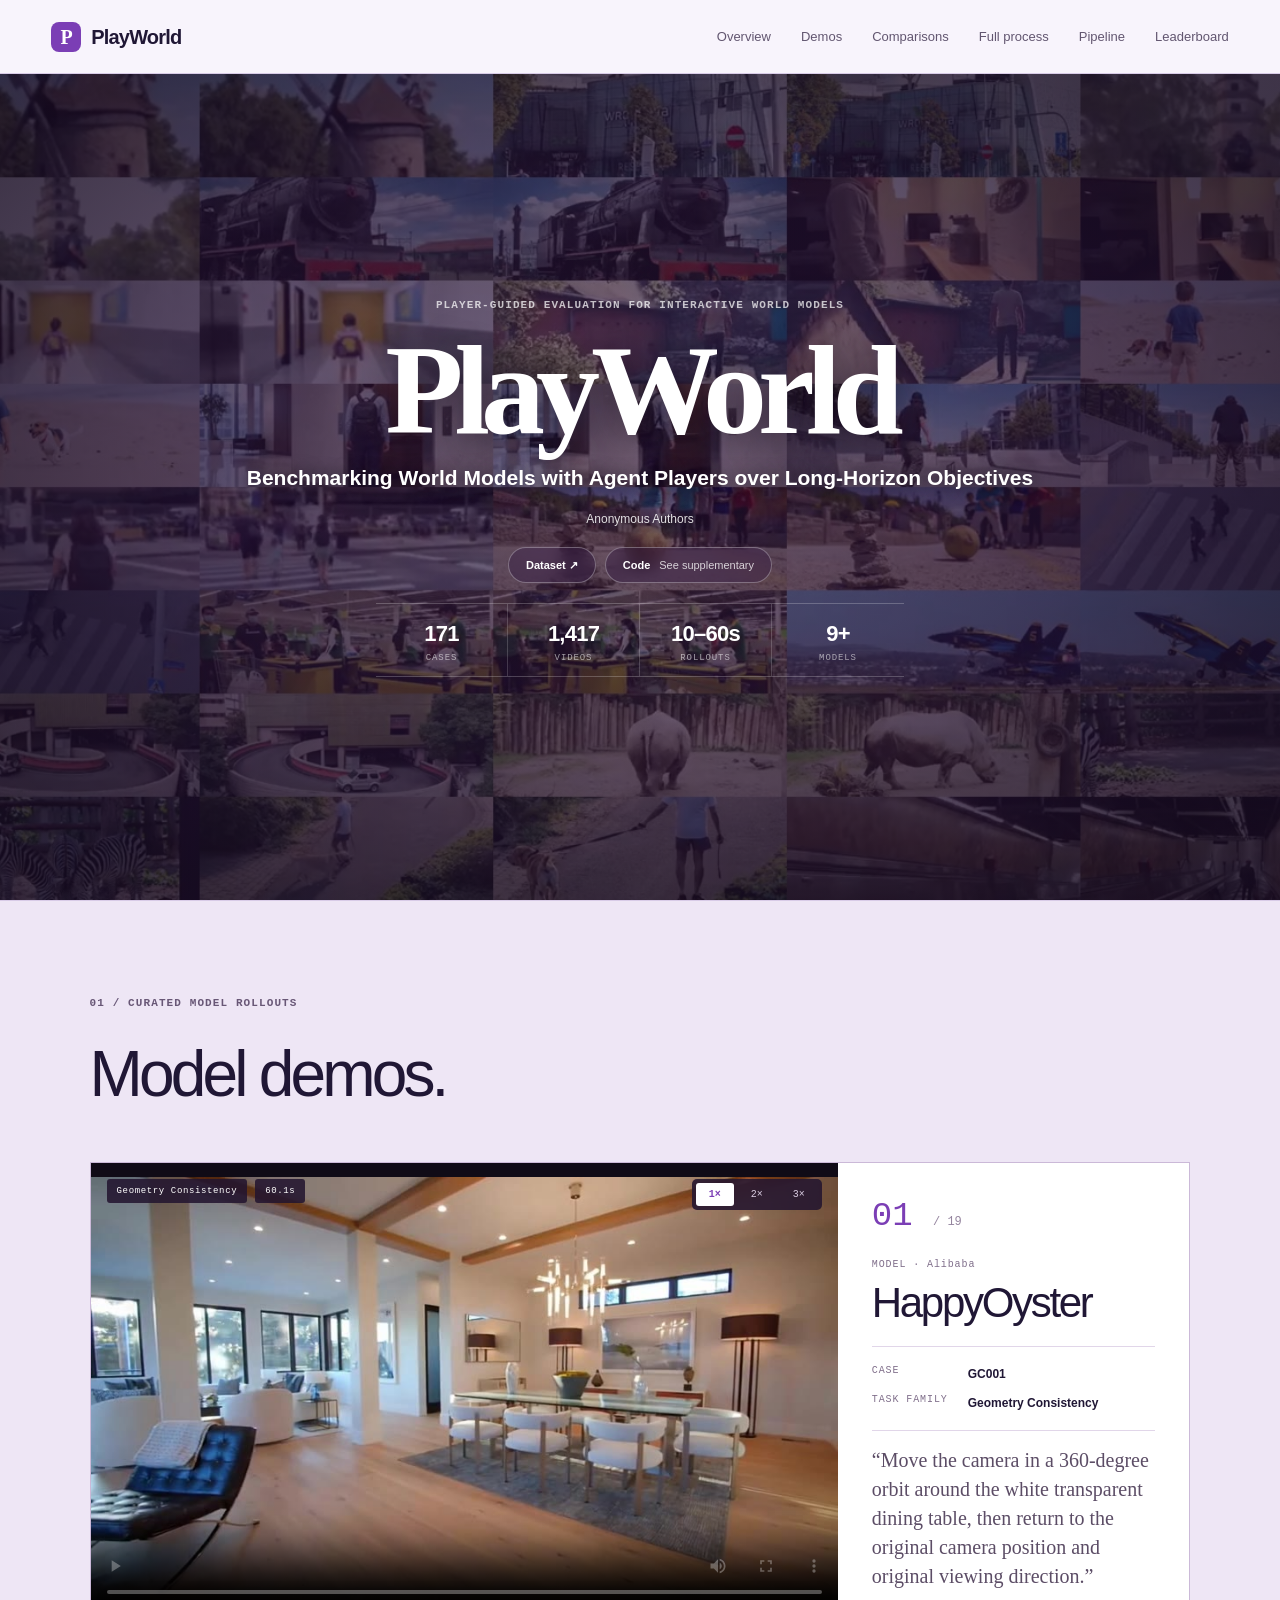
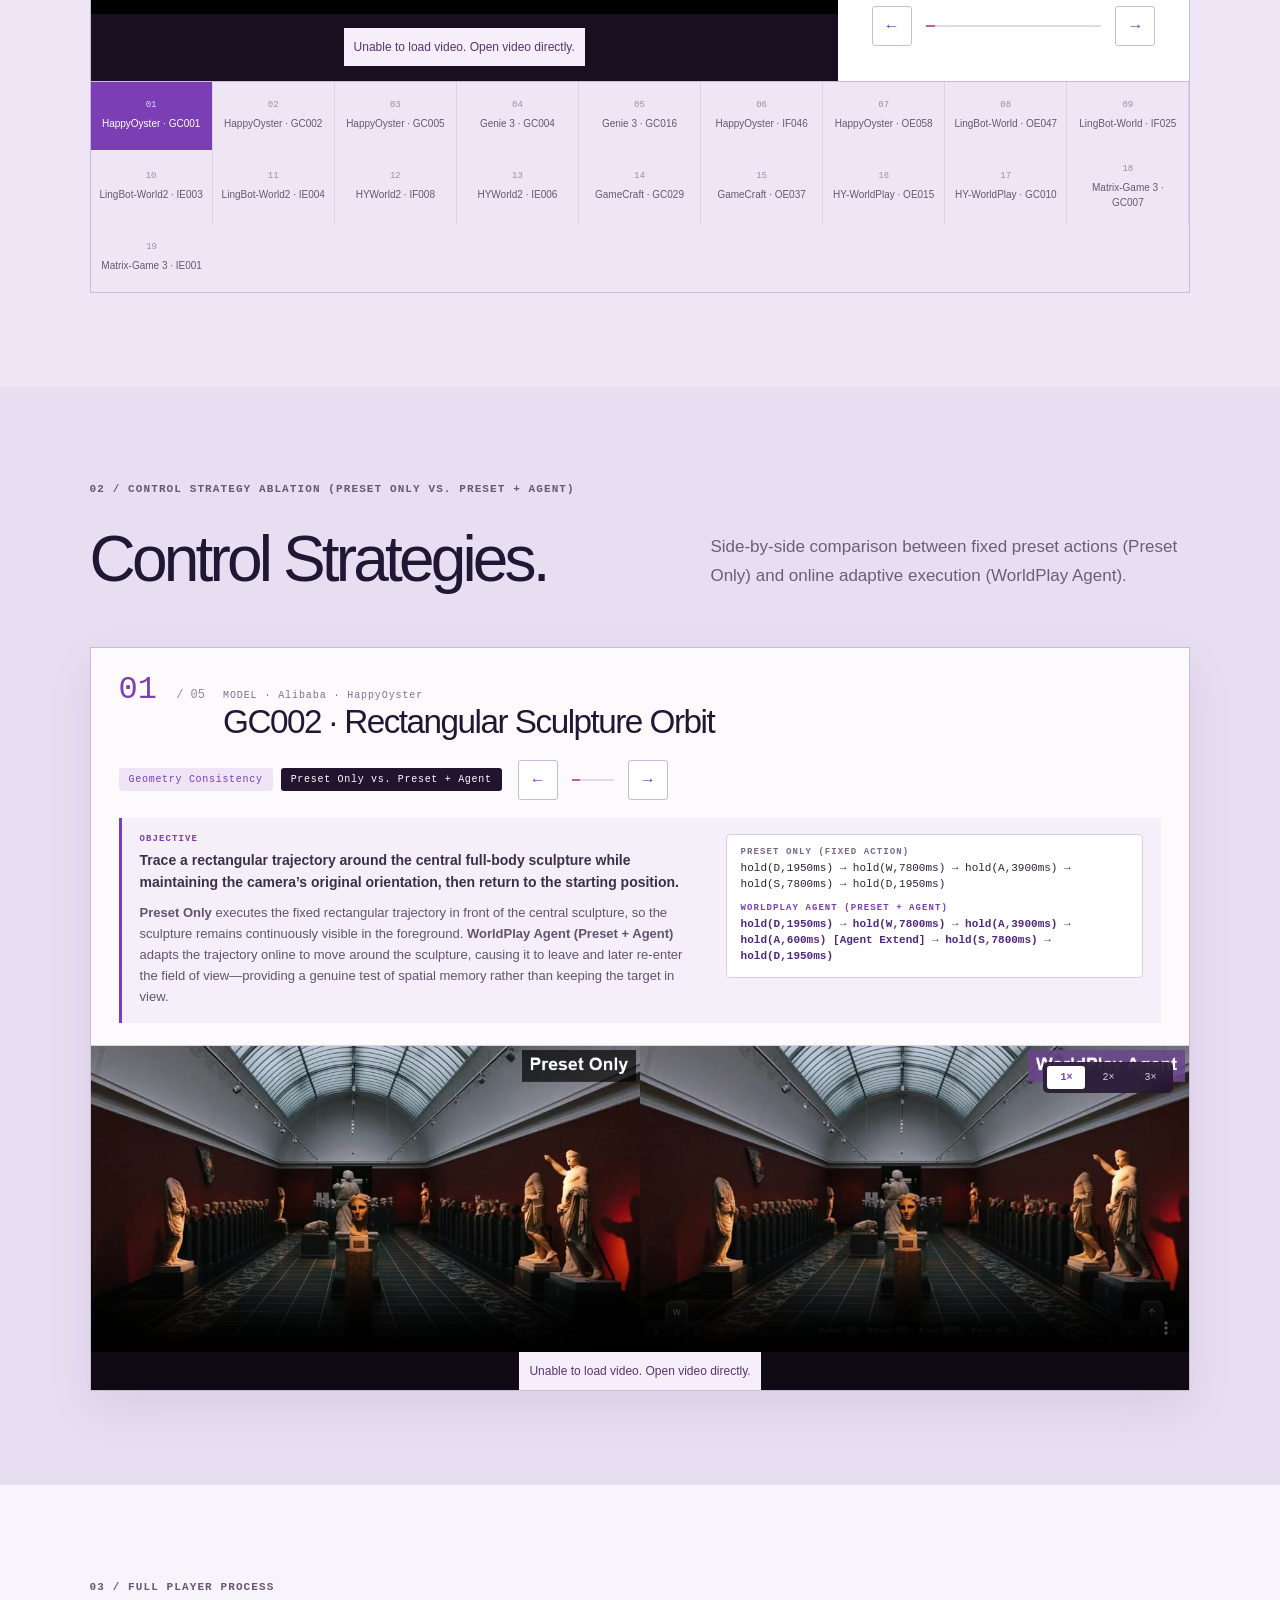
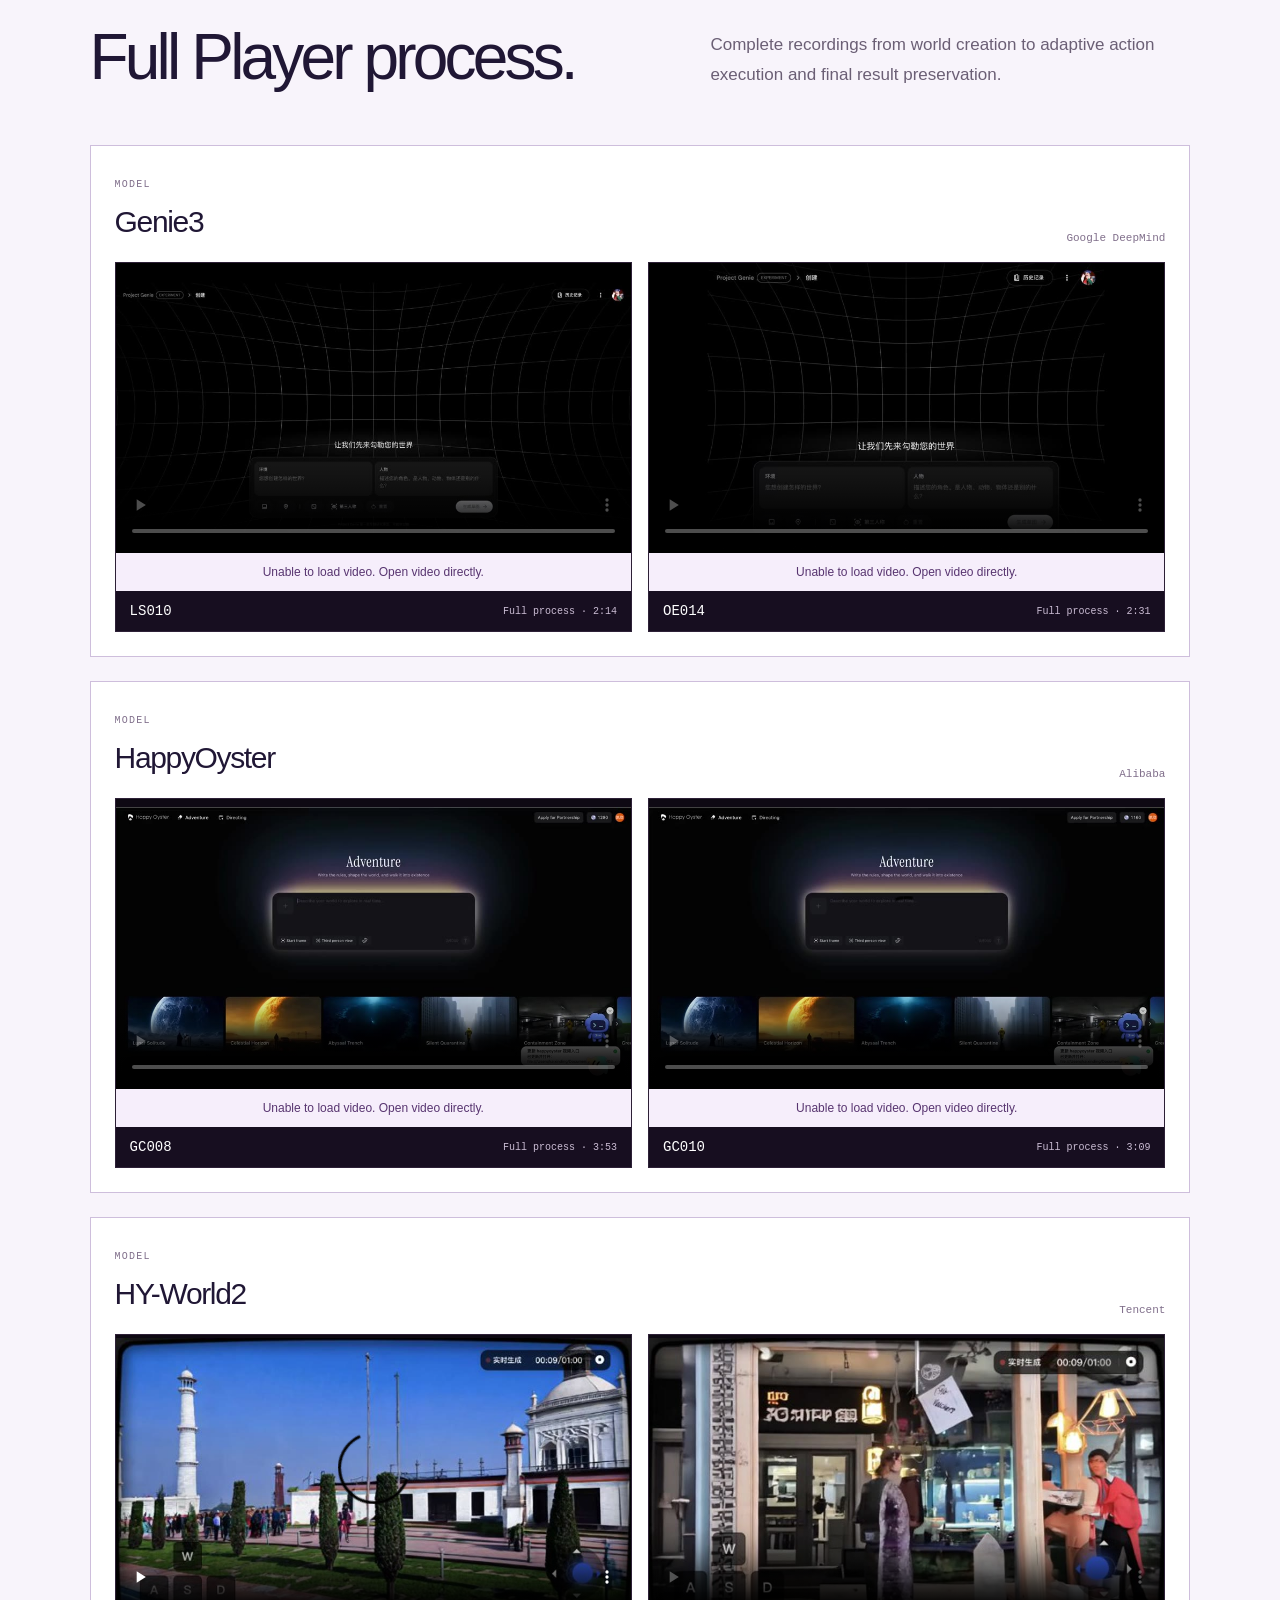
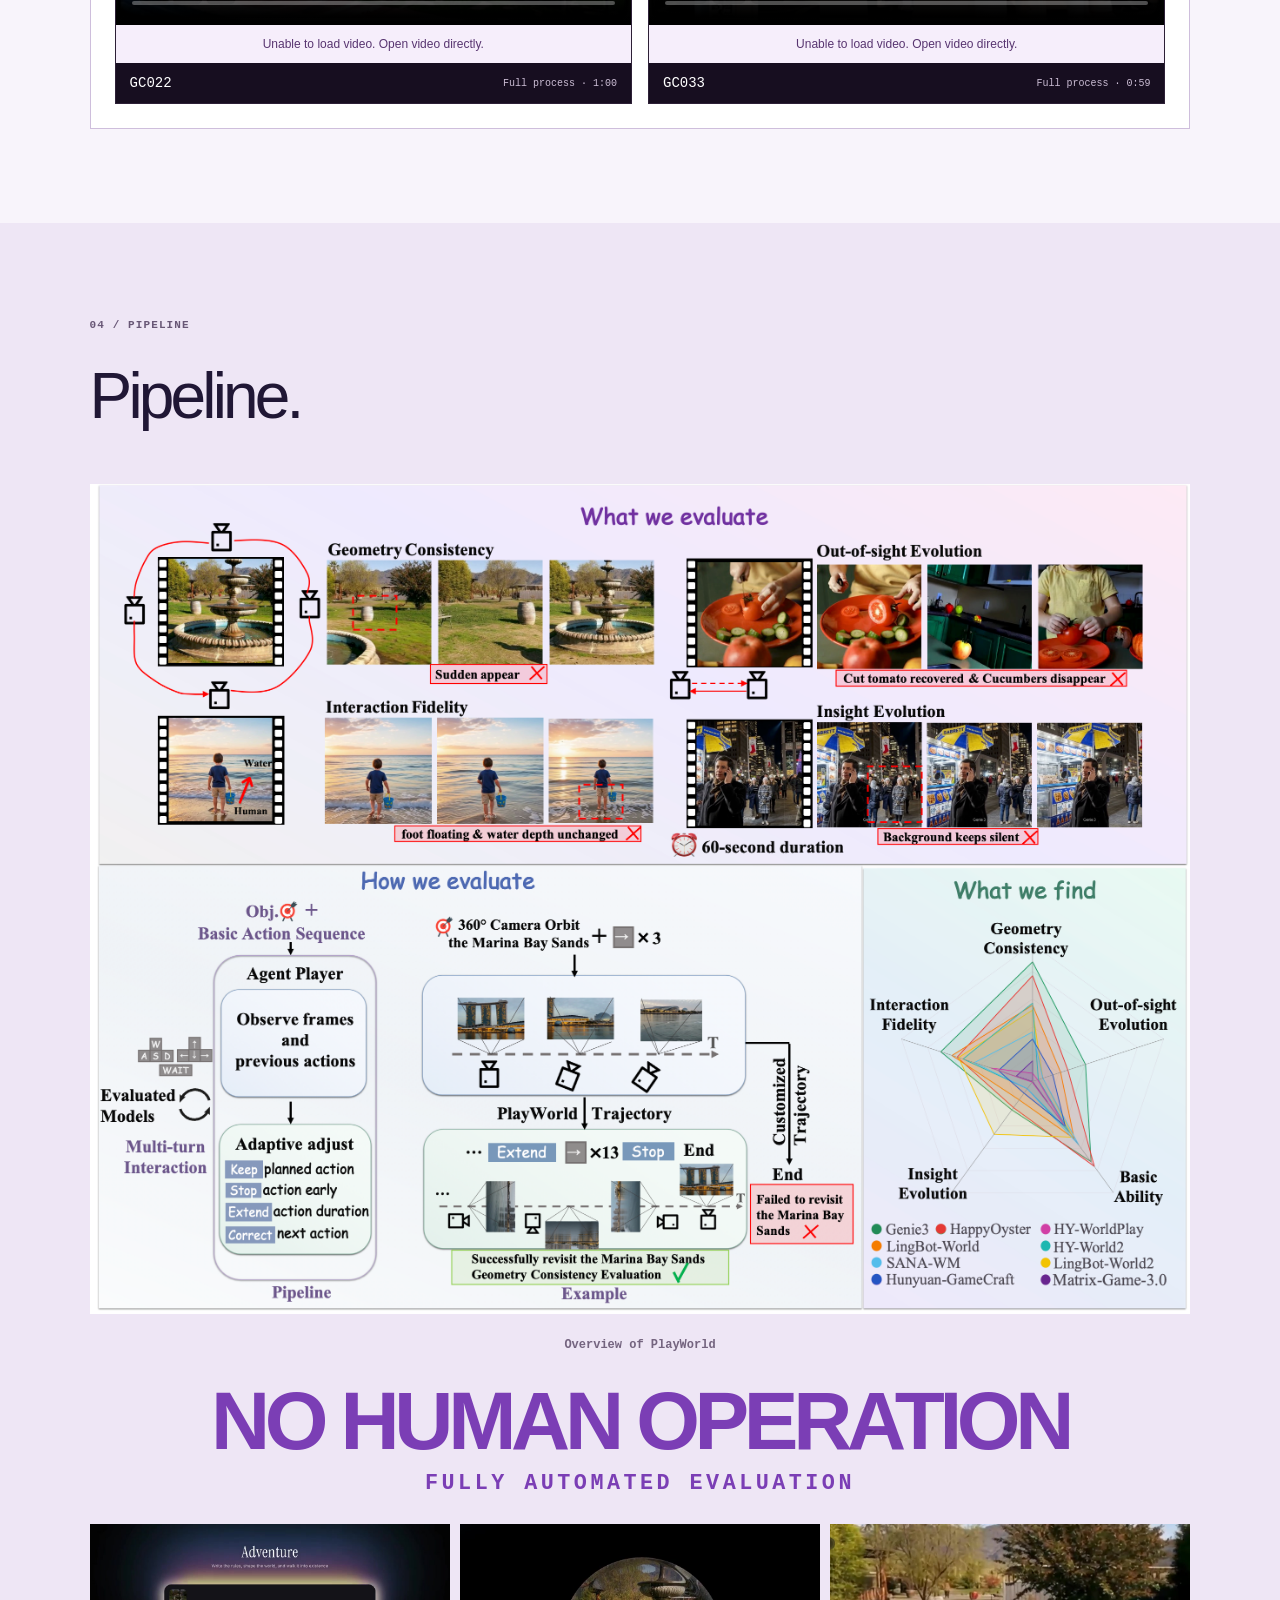
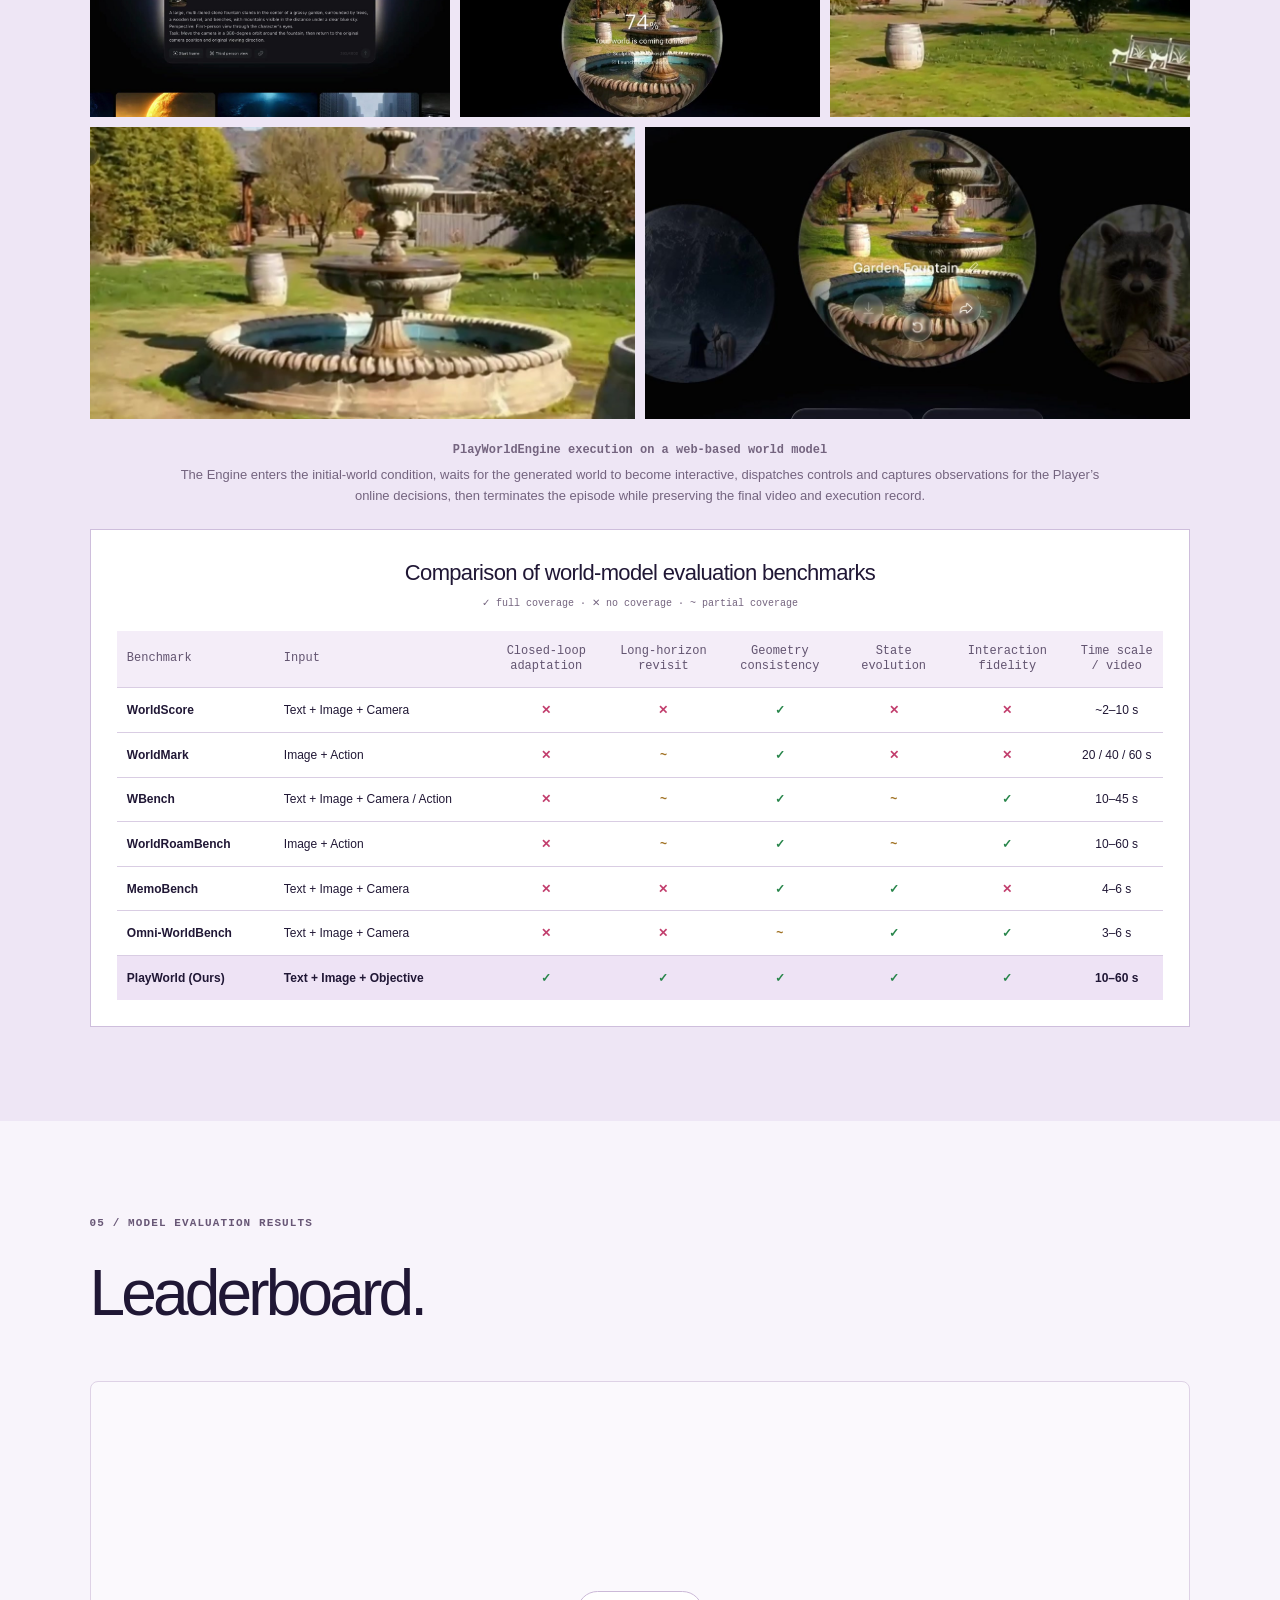
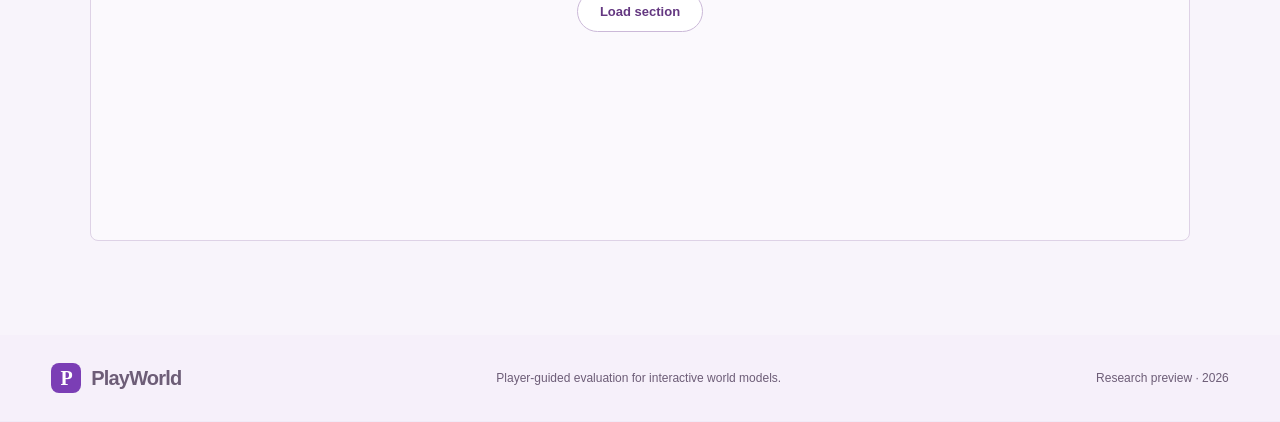
==== PlayWorld/index.html @ 2d527b3d "Publish anonymous PlayWorld supplementary website" ====
<!doctype html><html lang="en"><head><meta charset="utf-8"><meta name="viewport" content="width=device-width,initial-scale=1"><title>PlayWorld — Player-Guided Evaluation for Interactive World Models</title><meta name="description" content="PlayWorld evaluates Geometry Consistency, Interaction Fidelity, Insight Evolution, and Out-of-sight Evolution across long-horizon interactive world-model rollouts."><link rel="icon" href="/project/PlayWorld/favicon.svg"><style>@layer theme{@theme default{--font-sans: ui-sans-serif, system-ui, sans-serif, "Apple Color Emoji", "Segoe UI Emoji", "Segoe UI Symbol", "Noto Color Emoji"; --font-serif: ui-serif, Georgia, Cambria, "Times New Roman", Times, serif; --font-mono: ui-monospace, SFMono-Regular, Menlo, Monaco, Consolas, "Liberation Mono", "Courier New", monospace; --color-red-50: oklch(97.1% .013 17.38); --color-red-100: oklch(93.6% .032 17.717); --color-red-200: oklch(88.5% .062 18.334); --color-red-300: oklch(80.8% .114 19.571); --color-red-400: oklch(70.4% .191 22.216); --color-red-500: oklch(63.7% .237 25.331); --color-red-600: oklch(57.7% .245 27.325); --color-red-700: oklch(50.5% .213 27.518); --color-red-800: oklch(44.4% .177 26.899); --color-red-900: oklch(39.6% .141 25.723); --color-red-950: oklch(25.8% .092 26.042); --color-orange-50: oklch(98% .016 73.684); --color-orange-100: oklch(95.4% .038 75.164); --color-orange-200: oklch(90.1% .076 70.697); --color-orange-300: oklch(83.7% .128 66.29); --color-orange-400: oklch(75% .183 55.934); --color-orange-500: oklch(70.5% .213 47.604); --color-orange-600: oklch(64.6% .222 41.116); --color-orange-700: oklch(55.3% .195 38.402); --color-orange-800: oklch(47% .157 37.304); --color-orange-900: oklch(40.8% .123 38.172); --color-orange-950: oklch(26.6% .079 36.259); --color-amber-50: oklch(98.7% .022 95.277); --color-amber-100: oklch(96.2% .059 95.617); --color-amber-200: oklch(92.4% .12 95.746); --color-amber-300: oklch(87.9% .169 91.605); --color-amber-400: oklch(82.8% .189 84.429); --color-amber-500: oklch(76.9% .188 70.08); --color-amber-600: oklch(66.6% .179 58.318); --color-amber-700: oklch(55.5% .163 48.998); --color-amber-800: oklch(47.3% .137 46.201); --color-amber-900: oklch(41.4% .112 45.904); --color-amber-950: oklch(27.9% .077 45.635); --color-yellow-50: oklch(98.7% .026 102.212); --color-yellow-100: oklch(97.3% .071 103.193); --color-yellow-200: oklch(94.5% .129 101.54); --color-yellow-300: oklch(90.5% .182 98.111); --color-yellow-400: oklch(85.2% .199 91.936); --color-yellow-500: oklch(79.5% .184 86.047); --color-yellow-600: oklch(68.1% .162 75.834); --color-yellow-700: oklch(55.4% .135 66.442); --color-yellow-800: oklch(47.6% .114 61.907); --color-yellow-900: oklch(42.1% .095 57.708); --color-yellow-950: oklch(28.6% .066 53.813); --color-lime-50: oklch(98.6% .031 120.757); --color-lime-100: oklch(96.7% .067 122.328); --color-lime-200: oklch(93.8% .127 124.321); --color-lime-300: oklch(89.7% .196 126.665); --color-lime-400: oklch(84.1% .238 128.85); --color-lime-500: oklch(76.8% .233 130.85); --color-lime-600: oklch(64.8% .2 131.684); --color-lime-700: oklch(53.2% .157 131.589); --color-lime-800: oklch(45.3% .124 130.933); --color-lime-900: oklch(40.5% .101 131.063); --color-lime-950: oklch(27.4% .072 132.109); --color-green-50: oklch(98.2% .018 155.826); --color-green-100: oklch(96.2% .044 156.743); --color-green-200: oklch(92.5% .084 155.995); --color-green-300: oklch(87.1% .15 154.449); --color-green-400: oklch(79.2% .209 151.711); --color-green-500: oklch(72.3% .219 149.579); --color-green-600: oklch(62.7% .194 149.214); --color-green-700: oklch(52.7% .154 150.069); --color-green-800: oklch(44.8% .119 151.328); --color-green-900: oklch(39.3% .095 152.535); --color-green-950: oklch(26.6% .065 152.934); --color-emerald-50: oklch(97.9% .021 166.113); --color-emerald-100: oklch(95% .052 163.051); --color-emerald-200: oklch(90.5% .093 164.15); --color-emerald-300: oklch(84.5% .143 164.978); --color-emerald-400: oklch(76.5% .177 163.223); --color-emerald-500: oklch(69.6% .17 162.48); --color-emerald-600: oklch(59.6% .145 163.225); --color-emerald-700: oklch(50.8% .118 165.612); --color-emerald-800: oklch(43.2% .095 166.913); --color-emerald-900: oklch(37.8% .077 168.94); --color-emerald-950: oklch(26.2% .051 172.552); --color-teal-50: oklch(98.4% .014 180.72); --color-teal-100: oklch(95.3% .051 180.801); --color-teal-200: oklch(91% .096 180.426); --color-teal-300: oklch(85.5% .138 181.071); --color-teal-400: oklch(77.7% .152 181.912); --color-teal-500: oklch(70.4% .14 182.503); --color-teal-600: oklch(60% .118 184.704); --color-teal-700: oklch(51.1% .096 186.391); --color-teal-800: oklch(43.7% .078 188.216); --color-teal-900: oklch(38.6% .063 188.416); --color-teal-950: oklch(27.7% .046 192.524); --color-cyan-50: oklch(98.4% .019 200.873); --color-cyan-100: oklch(95.6% .045 203.388); --color-cyan-200: oklch(91.7% .08 205.041); --color-cyan-300: oklch(86.5% .127 207.078); --color-cyan-400: oklch(78.9% .154 211.53); --color-cyan-500: oklch(71.5% .143 215.221); --color-cyan-600: oklch(60.9% .126 221.723); --color-cyan-700: oklch(52% .105 223.128); --color-cyan-800: oklch(45% .085 224.283); --color-cyan-900: oklch(39.8% .07 227.392); --color-cyan-950: oklch(30.2% .056 229.695); --color-sky-50: oklch(97.7% .013 236.62); --color-sky-100: oklch(95.1% .026 236.824); --color-sky-200: oklch(90.1% .058 230.902); --color-sky-300: oklch(82.8% .111 230.318); --color-sky-400: oklch(74.6% .16 232.661); --color-sky-500: oklch(68.5% .169 237.323); --color-sky-600: oklch(58.8% .158 241.966); --color-sky-700: oklch(50% .134 242.749); --color-sky-800: oklch(44.3% .11 240.79); --color-sky-900: oklch(39.1% .09 240.876); --color-sky-950: oklch(29.3% .066 243.157); --color-blue-50: oklch(97% .014 254.604); --color-blue-100: oklch(93.2% .032 255.585); --color-blue-200: oklch(88.2% .059 254.128); --color-blue-300: oklch(80.9% .105 251.813); --color-blue-400: oklch(70.7% .165 254.624); --color-blue-500: oklch(62.3% .214 259.815); --color-blue-600: oklch(54.6% .245 262.881); --color-blue-700: oklch(48.8% .243 264.376); --color-blue-800: oklch(42.4% .199 265.638); --color-blue-900: oklch(37.9% .146 265.522); --color-blue-950: oklch(28.2% .091 267.935); --color-indigo-50: oklch(96.2% .018 272.314); --color-indigo-100: oklch(93% .034 272.788); --color-indigo-200: oklch(87% .065 274.039); --color-indigo-300: oklch(78.5% .115 274.713); --color-indigo-400: oklch(67.3% .182 276.935); --color-indigo-500: oklch(58.5% .233 277.117); --color-indigo-600: oklch(51.1% .262 276.966); --color-indigo-700: oklch(45.7% .24 277.023); --color-indigo-800: oklch(39.8% .195 277.366); --color-indigo-900: oklch(35.9% .144 278.697); --color-indigo-950: oklch(25.7% .09 281.288); --color-violet-50: oklch(96.9% .016 293.756); --color-violet-100: oklch(94.3% .029 294.588); --color-violet-200: oklch(89.4% .057 293.283); --color-violet-300: oklch(81.1% .111 293.571); --color-violet-400: oklch(70.2% .183 293.541); --color-violet-500: oklch(60.6% .25 292.717); --color-violet-600: oklch(54.1% .281 293.009); --color-violet-700: oklch(49.1% .27 292.581); --color-violet-800: oklch(43.2% .232 292.759); --color-violet-900: oklch(38% .189 293.745); --color-violet-950: oklch(28.3% .141 291.089); --color-purple-50: oklch(97.7% .014 308.299); --color-purple-100: oklch(94.6% .033 307.174); --color-purple-200: oklch(90.2% .063 306.703); --color-purple-300: oklch(82.7% .119 306.383); --color-purple-400: oklch(71.4% .203 305.504); --color-purple-500: oklch(62.7% .265 303.9); --color-purple-600: oklch(55.8% .288 302.321); --color-purple-700: oklch(49.6% .265 301.924); --color-purple-800: oklch(43.8% .218 303.724); --color-purple-900: oklch(38.1% .176 304.987); --color-purple-950: oklch(29.1% .149 302.717); --color-fuchsia-50: oklch(97.7% .017 320.058); --color-fuchsia-100: oklch(95.2% .037 318.852); --color-fuchsia-200: oklch(90.3% .076 319.62); --color-fuchsia-300: oklch(83.3% .145 321.434); --color-fuchsia-400: oklch(74% .238 322.16); --color-fuchsia-500: oklch(66.7% .295 322.15); --color-fuchsia-600: oklch(59.1% .293 322.896); --color-fuchsia-700: oklch(51.8% .253 323.949); --color-fuchsia-800: oklch(45.2% .211 324.591); --color-fuchsia-900: oklch(40.1% .17 325.612); --color-fuchsia-950: oklch(29.3% .136 325.661); --color-pink-50: oklch(97.1% .014 343.198); --color-pink-100: oklch(94.8% .028 342.258); --color-pink-200: oklch(89.9% .061 343.231); --color-pink-300: oklch(82.3% .12 346.018); --color-pink-400: oklch(71.8% .202 349.761); --color-pink-500: oklch(65.6% .241 354.308); --color-pink-600: oklch(59.2% .249 .584); --color-pink-700: oklch(52.5% .223 3.958); --color-pink-800: oklch(45.9% .187 3.815); --color-pink-900: oklch(40.8% .153 2.432); --color-pink-950: oklch(28.4% .109 3.907); --color-rose-50: oklch(96.9% .015 12.422); --color-rose-100: oklch(94.1% .03 12.58); --color-rose-200: oklch(89.2% .058 10.001); --color-rose-300: oklch(81% .117 11.638); --color-rose-400: oklch(71.2% .194 13.428); --color-rose-500: oklch(64.5% .246 16.439); --color-rose-600: oklch(58.6% .253 17.585); --color-rose-700: oklch(51.4% .222 16.935); --color-rose-800: oklch(45.5% .188 13.697); --color-rose-900: oklch(41% .159 10.272); --color-rose-950: oklch(27.1% .105 12.094); --color-slate-50: oklch(98.4% .003 247.858); --color-slate-100: oklch(96.8% .007 247.896); --color-slate-200: oklch(92.9% .013 255.508); --color-slate-300: oklch(86.9% .022 252.894); --color-slate-400: oklch(70.4% .04 256.788); --color-slate-500: oklch(55.4% .046 257.417); --color-slate-600: oklch(44.6% .043 257.281); --color-slate-700: oklch(37.2% .044 257.287); --color-slate-800: oklch(27.9% .041 260.031); --color-slate-900: oklch(20.8% .042 265.755); --color-slate-950: oklch(12.9% .042 264.695); --color-gray-50: oklch(98.5% .002 247.839); --color-gray-100: oklch(96.7% .003 264.542); --color-gray-200: oklch(92.8% .006 264.531); --color-gray-300: oklch(87.2% .01 258.338); --color-gray-400: oklch(70.7% .022 261.325); --color-gray-500: oklch(55.1% .027 264.364); --color-gray-600: oklch(44.6% .03 256.802); --color-gray-700: oklch(37.3% .034 259.733); --color-gray-800: oklch(27.8% .033 256.848); --color-gray-900: oklch(21% .034 264.665); --color-gray-950: oklch(13% .028 261.692); --color-zinc-50: oklch(98.5% 0 0); --color-zinc-100: oklch(96.7% .001 286.375); --color-zinc-200: oklch(92% .004 286.32); --color-zinc-300: oklch(87.1% .006 286.286); --color-zinc-400: oklch(70.5% .015 286.067); --color-zinc-500: oklch(55.2% .016 285.938); --color-zinc-600: oklch(44.2% .017 285.786); --color-zinc-700: oklch(37% .013 285.805); --color-zinc-800: oklch(27.4% .006 286.033); --color-zinc-900: oklch(21% .006 285.885); --color-zinc-950: oklch(14.1% .005 285.823); --color-neutral-50: oklch(98.5% 0 0); --color-neutral-100: oklch(97% 0 0); --color-neutral-200: oklch(92.2% 0 0); --color-neutral-300: oklch(87% 0 0); --color-neutral-400: oklch(70.8% 0 0); --color-neutral-500: oklch(55.6% 0 0); --color-neutral-600: oklch(43.9% 0 0); --color-neutral-700: oklch(37.1% 0 0); --color-neutral-800: oklch(26.9% 0 0); --color-neutral-900: oklch(20.5% 0 0); --color-neutral-950: oklch(14.5% 0 0); --color-stone-50: oklch(98.5% .001 106.423); --color-stone-100: oklch(97% .001 106.424); --color-stone-200: oklch(92.3% .003 48.717); --color-stone-300: oklch(86.9% .005 56.366); --color-stone-400: oklch(70.9% .01 56.259); --color-stone-500: oklch(55.3% .013 58.071); --color-stone-600: oklch(44.4% .011 73.639); --color-stone-700: oklch(37.4% .01 67.558); --color-stone-800: oklch(26.8% .007 34.298); --color-stone-900: oklch(21.6% .006 56.043); --color-stone-950: oklch(14.7% .004 49.25); --color-mauve-50: oklch(98.5% 0 0); --color-mauve-100: oklch(96% .003 325.6); --color-mauve-200: oklch(92.2% .005 325.62); --color-mauve-300: oklch(86.5% .012 325.68); --color-mauve-400: oklch(71.1% .019 323.02); --color-mauve-500: oklch(54.2% .034 322.5); --color-mauve-600: oklch(43.5% .029 321.78); --color-mauve-700: oklch(36.4% .029 323.89); --color-mauve-800: oklch(26.3% .024 320.12); --color-mauve-900: oklch(21.2% .019 322.12); --color-mauve-950: oklch(14.5% .008 326); --color-olive-50: oklch(98.8% .003 106.5); --color-olive-100: oklch(96.6% .005 106.5); --color-olive-200: oklch(93% .007 106.5); --color-olive-300: oklch(88% .011 106.6); --color-olive-400: oklch(73.7% .021 106.9); --color-olive-500: oklch(58% .031 107.3); --color-olive-600: oklch(46.6% .025 107.3); --color-olive-700: oklch(39.4% .023 107.4); --color-olive-800: oklch(28.6% .016 107.4); --color-olive-900: oklch(22.8% .013 107.4); --color-olive-950: oklch(15.3% .006 107.1); --color-mist-50: oklch(98.7% .002 197.1); --color-mist-100: oklch(96.3% .002 197.1); --color-mist-200: oklch(92.5% .005 214.3); --color-mist-300: oklch(87.2% .007 219.6); --color-mist-400: oklch(72.3% .014 214.4); --color-mist-500: oklch(56% .021 213.5); --color-mist-600: oklch(45% .017 213.2); --color-mist-700: oklch(37.8% .015 216); --color-mist-800: oklch(27.5% .011 216.9); --color-mist-900: oklch(21.8% .008 223.9); --color-mist-950: oklch(14.8% .004 228.8); --color-taupe-50: oklch(98.6% .002 67.8); --color-taupe-100: oklch(96% .002 17.2); --color-taupe-200: oklch(92.2% .005 34.3); --color-taupe-300: oklch(86.8% .007 39.5); --color-taupe-400: oklch(71.4% .014 41.2); --color-taupe-500: oklch(54.7% .021 43.1); --color-taupe-600: oklch(43.8% .017 39.3); --color-taupe-700: oklch(36.7% .016 35.7); --color-taupe-800: oklch(26.8% .011 36.5); --color-taupe-900: oklch(21.4% .009 43.1); --color-taupe-950: oklch(14.7% .004 49.3); --color-black: #000; --color-white: #fff; --spacing: .25rem; --breakpoint-sm: 40rem; --breakpoint-md: 48rem; --breakpoint-lg: 64rem; --breakpoint-xl: 80rem; --breakpoint-2xl: 96rem; --container-3xs: 16rem; --container-2xs: 18rem; --container-xs: 20rem; --container-sm: 24rem; --container-md: 28rem; --container-lg: 32rem; --container-xl: 36rem; --container-2xl: 42rem; --container-3xl: 48rem; --container-4xl: 56rem; --container-5xl: 64rem; --container-6xl: 72rem; --container-7xl: 80rem; --text-xs: .75rem; --text-xs--line-height: calc(1 / .75); --text-sm: .875rem; --text-sm--line-height: calc(1.25 / .875); --text-base: 1rem; --text-base--line-height: calc(1.5 / 1); --text-lg: 1.125rem; --text-lg--line-height: calc(1.75 / 1.125); --text-xl: 1.25rem; --text-xl--line-height: calc(1.75 / 1.25); --text-2xl: 1.5rem; --text-2xl--line-height: calc(2 / 1.5); --text-3xl: 1.875rem; --text-3xl--line-height: calc(2.25 / 1.875); --text-4xl: 2.25rem; --text-4xl--line-height: calc(2.5 / 2.25); --text-5xl: 3rem; --text-5xl--line-height: 1; --text-6xl: 3.75rem; --text-6xl--line-height: 1; --text-7xl: 4.5rem; --text-7xl--line-height: 1; --text-8xl: 6rem; --text-8xl--line-height: 1; --text-9xl: 8rem; --text-9xl--line-height: 1; --font-weight-thin: 100; --font-weight-extralight: 200; --font-weight-light: 300; --font-weight-normal: 400; --font-weight-medium: 500; --font-weight-semibold: 600; --font-weight-bold: 700; --font-weight-extrabold: 800; --font-weight-black: 900; --tracking-tighter: -.05em; --tracking-tight: -.025em; --tracking-normal: 0em; --tracking-wide: .025em; --tracking-wider: .05em; --tracking-widest: .1em; --leading-tight: 1.25; --leading-snug: 1.375; --leading-normal: 1.5; --leading-relaxed: 1.625; --leading-loose: 2; --radius-xs: .125rem; --radius-sm: .25rem; --radius-md: .375rem; --radius-lg: .5rem; --radius-xl: .75rem; --radius-2xl: 1rem; --radius-3xl: 1.5rem; --radius-4xl: 2rem; --shadow-2xs: 0 1px #0000000d; --shadow-xs: 0 1px 2px 0 #0000000d; --shadow-sm: 0 1px 3px 0 #0000001a, 0 1px 2px -1px #0000001a; --shadow-md: 0 4px 6px -1px #0000001a, 0 2px 4px -2px #0000001a; --shadow-lg: 0 10px 15px -3px #0000001a, 0 4px 6px -4px #0000001a; --shadow-xl: 0 20px 25px -5px #0000001a, 0 8px 10px -6px #0000001a; --shadow-2xl: 0 25px 50px -12px #00000040; --inset-shadow-2xs: inset 0 1px #0000000d; --inset-shadow-xs: inset 0 1px 1px #0000000d; --inset-shadow-sm: inset 0 2px 4px #0000000d; --drop-shadow-xs: 0 1px 1px #0000000d; --drop-shadow-sm: 0 1px 2px #00000026; --drop-shadow-md: 0 3px 3px #0000001f; --drop-shadow-lg: 0 4px 4px #00000026; --drop-shadow-xl: 0 9px 7px #0000001a; --drop-shadow-2xl: 0 25px 25px #00000026; --text-shadow-2xs: 0px 1px 0px #00000026; --text-shadow-xs: 0px 1px 1px #0003; --text-shadow-sm: 0px 1px 0px #00000013, 0px 1px 1px #00000013, 0px 2px 2px #00000013; --text-shadow-md: 0px 1px 1px #0000001a, 0px 1px 2px #0000001a, 0px 2px 4px #0000001a; --text-shadow-lg: 0px 1px 2px #0000001a, 0px 3px 2px #0000001a, 0px 4px 8px #0000001a; --ease-in: cubic-bezier(.4, 0, 1, 1); --ease-out: cubic-bezier(0, 0, .2, 1); --ease-in-out: cubic-bezier(.4, 0, .2, 1); --animate-spin: spin 1s linear infinite; --animate-ping: ping 1s cubic-bezier(0, 0, .2, 1) infinite; --animate-pulse: pulse 2s cubic-bezier(.4, 0, .6, 1) infinite; --animate-bounce: bounce 1s infinite; @keyframes spin { to { transform: rotate(360deg); } } @keyframes ping { 75%, 100% { transform: scale(2); opacity: 0; } } @keyframes pulse { 50% { opacity: .5; } } @keyframes bounce { 0%, 100% { transform: translateY(-25%); animation-timing-function: cubic-bezier(.8, 0, 1, 1); } 50% { transform: none; animation-timing-function: cubic-bezier(0, 0, .2, 1); } } --blur-xs: 4px; --blur-sm: 8px; --blur-md: 12px; --blur-lg: 16px; --blur-xl: 24px; --blur-2xl: 40px; --blur-3xl: 64px; --perspective-dramatic: 100px; --perspective-near: 300px; --perspective-normal: 500px; --perspective-midrange: 800px; --perspective-distant: 1200px; --aspect-video: 16 / 9; --default-transition-duration: .15s; --default-transition-timing-function: cubic-bezier(.4, 0, .2, 1); --default-font-family: --theme(--font-sans, initial); --default-font-feature-settings: --theme(--font-sans--font-feature-settings, initial); --default-font-variation-settings: --theme(--font-sans--font-variation-settings, initial); --default-mono-font-family: --theme(--font-mono, initial); --default-mono-font-feature-settings: --theme(--font-mono--font-feature-settings, initial); --default-mono-font-variation-settings: --theme(--font-mono--font-variation-settings, initial);}@theme default inline reference{--blur: 8px; --shadow: 0 1px 3px 0 #0000001a, 0 1px 2px -1px #0000001a; --shadow-inner: inset 0 2px 4px 0 #0000000d; --drop-shadow: 0 1px 2px #0000001a, 0 1px 1px #0000000f; --radius: .25rem; --max-width-prose: 65ch;}}@layer base{*,:after,:before,::backdrop{box-sizing:border-box;border:0 solid;margin:0;padding:0}::file-selector-button{box-sizing:border-box;border:0 solid;margin:0;padding:0}html,:host{-webkit-text-size-adjust:100%;tab-size:4;line-height:1.5;font-family:--theme(--default-font-family, ui-sans-serif, system-ui, sans-serif, "Apple Color Emoji", "Segoe UI Emoji", "Segoe UI Symbol", "Noto Color Emoji");font-feature-settings:--theme(--default-font-feature-settings, normal);font-variation-settings:--theme(--default-font-variation-settings, normal);-webkit-tap-highlight-color:transparent}hr{height:0;color:inherit;border-top-width:1px}abbr:where([title]){-webkit-text-decoration:underline dotted;text-decoration:underline dotted}h1,h2,h3,h4,h5,h6{font-size:inherit;font-weight:inherit}a{color:inherit;-webkit-text-decoration:inherit;-webkit-text-decoration:inherit;text-decoration:inherit}b,strong{font-weight:bolder}code,kbd,samp,pre{font-family:--theme(--default-mono-font-family, ui-monospace, SFMono-Regular, Menlo, Monaco, Consolas, "Liberation Mono", "Courier New", monospace);font-feature-settings:--theme(--default-mono-font-feature-settings, normal);font-variation-settings:--theme(--default-mono-font-variation-settings, normal);font-size:1em}small{font-size:80%}sub,sup{vertical-align:baseline;font-size:75%;line-height:0;position:relative}sub{bottom:-.25em}sup{top:-.5em}table{text-indent:0;border-color:inherit;border-collapse:collapse}:-moz-focusring{outline:auto}progress{vertical-align:baseline}summary{display:list-item}ol,ul,menu{list-style:none}img,svg,video,canvas,audio,iframe,embed,object{vertical-align:middle;display:block}img,video{max-width:100%;height:auto}button,input,select,optgroup,textarea{font:inherit;font-feature-settings:inherit;font-variation-settings:inherit;letter-spacing:inherit;color:inherit;opacity:1;background-color:#0000;border-radius:0}::file-selector-button{font:inherit;font-feature-settings:inherit;font-variation-settings:inherit;letter-spacing:inherit;color:inherit;opacity:1;background-color:#0000;border-radius:0}:where(select:is([multiple],[size])) optgroup{font-weight:bolder}:where(select:is([multiple],[size])) optgroup option{padding-inline-start:20px}::file-selector-button{margin-inline-end:4px}::placeholder{opacity:1}@supports (not ((-webkit-appearance:-apple-pay-button))) or (contain-intrinsic-size:1px){::placeholder{color:color-mix(in oklab, currentcolor 50%, transparent)}}textarea{resize:vertical}::-webkit-search-decoration{-webkit-appearance:none}::-webkit-date-and-time-value{min-height:1lh;text-align:inherit}::-webkit-datetime-edit{display:inline-flex}::-webkit-datetime-edit-fields-wrapper{padding:0}::-webkit-datetime-edit{padding-block:0}::-webkit-datetime-edit-year-field{padding-block:0}::-webkit-datetime-edit-month-field{padding-block:0}::-webkit-datetime-edit-day-field{padding-block:0}::-webkit-datetime-edit-hour-field{padding-block:0}::-webkit-datetime-edit-minute-field{padding-block:0}::-webkit-datetime-edit-second-field{padding-block:0}::-webkit-datetime-edit-millisecond-field{padding-block:0}::-webkit-datetime-edit-meridiem-field{padding-block:0}::-webkit-calendar-picker-indicator{line-height:1}:-moz-ui-invalid{box-shadow:none}button,input:where([type=button],[type=reset],[type=submit]){appearance:button}::file-selector-button{appearance:button}::-webkit-inner-spin-button{height:auto}::-webkit-outer-spin-button{height:auto}[hidden]:where(:not([hidden=until-found])){display:none!important}}@layer components;@layer utilities{@tailwind utilities;}:root{--ink:#201735;--muted:#70657f;--paper:#f1eaf8;--line:#d8cbe7;--cyan:#6f91d6;--violet:#7b3eb5;--coral:#c85e9c;--gold:#b48aeb;--dark:#251936;--mono:var(--font-geist-mono)}*{box-sizing:border-box}body{background:var(--paper);color:var(--ink);font-family:var(--font-geist-sans),Arial,sans-serif;margin:0}a{color:inherit;text-decoration:none}button,select{font:inherit}img{max-width:100%;display:block}.nav{z-index:20;border-bottom:1px solid var(--line);background:#f8f4fc;justify-content:space-between;align-items:center;height:74px;padding:0 4vw;display:flex;position:sticky;top:0}.brand{letter-spacing:-.04em;align-items:center;gap:10px;font-size:20px;font-weight:750;display:flex}.brand-mark{background:var(--violet);color:#fff;border-radius:8px;place-items:center;width:30px;height:30px;font-family:Georgia,serif;display:grid}.nav-links{color:#625670;gap:30px;font-size:13px;display:flex}.nav-links a:hover{color:var(--violet)}.nav-cta{background:#fff;border:1px solid #cbb9dc;border-radius:99px;padding:11px 16px;font-size:13px}.nav-cta span{color:var(--coral);margin-left:8px}.hero{border-bottom:1px solid var(--line);background:#f1eaf8;min-height:600px;padding:110px 7vw 0;position:relative}.eyebrow,.section-kicker{font-family:var(--mono);letter-spacing:.1em;color:#685776;font-size:11px;font-weight:650}.hero h1{letter-spacing:-.075em;max-width:1100px;margin:32px 0 26px;font-size:clamp(70px,10vw,140px);line-height:.9}.hero-subtitle{color:#665875;max-width:760px;font-size:20px;line-height:1.55}.hero-actions{gap:12px;margin-top:34px;display:flex}.button{border-radius:4px;padding:14px 20px;font-size:14px;font-weight:650}.button.primary{background:var(--violet);color:#fff}.button.ghost{background:#f8f4fb;border:1px solid #c8b7d8}.metric-row{background:var(--line);border:1px solid var(--line);grid-template-columns:repeat(4,1fr);gap:1px;display:grid;position:absolute;bottom:0;left:7vw;right:7vw}.metric-row div{background:#faf7fc;padding:22px 24px}.metric-row strong{letter-spacing:-.04em;font-size:28px;display:block}.metric-row span{text-transform:uppercase;letter-spacing:.06em;color:#75667f;font-size:11px}.flow{grid-template-columns:1fr auto 1.15fr .6fr auto 1fr auto 1fr;align-items:center;gap:12px;margin-top:70px;display:grid}.flow-node{background:#faf7fc;border:1px solid #cebedc;flex-direction:column;justify-content:space-between;min-height:190px;padding:22px;display:flex}.flow-node.featured{background:var(--violet);color:#fff;border-color:var(--violet)}.flow-node span{font:10px var(--mono);color:#877893}.flow-node b{font-size:18px}.flow-node small{font:10px var(--mono);color:#877893;line-height:1.5}.flow-node.featured small{color:#e8dbf2}.flow-arrow{color:#8f7aa0}.flow-loop{text-align:center;font:10px var(--mono);color:#766581}.flow-loop strong,.flow-loop i,.flow-loop small{display:block}.flow-loop i{color:var(--coral);font-size:26px;font-style:normal}.suite-strip{font:10px var(--mono);letter-spacing:.08em;color:#695777;border-top:1px solid #cbb9d8;border-bottom:1px solid #cbb9d8;justify-content:space-between;gap:20px;margin-top:65px;padding:20px 0;display:flex}.section{padding:120px 7vw}.intro{background:#fbf9fd}.intro-grid{grid-template-columns:1.2fr .8fr;gap:9vw;margin-top:34px;display:grid}.intro h2,.section-head h2{letter-spacing:-.06em;margin:0;font-size:clamp(42px,5vw,76px);line-height:1}.intro-grid p,.section-head p{color:#6b5f75;margin:0 0 18px;font-size:17px;line-height:1.75}.method,.findings{color:#f9f5fc;background:#2a1d38}.section-kicker.light{color:#bba9c8}.section-head{justify-content:space-between;align-items:end;gap:50px;margin:30px 0 56px;display:flex}.section-head p{max-width:480px;margin:0}.light-head p{color:#c5b8ce}.pillar-grid{grid-template-columns:repeat(4,1fr);gap:12px;display:grid}.pillar{background:#2c1f3c;border:1px solid #4a365c;min-height:520px;padding:27px;position:relative}.pillar-number{font:11px var(--mono);color:#a895b5}.pillar-symbol{margin-top:45px;font-size:38px}.pillar.cyan .pillar-symbol{color:#9db7eb}.pillar.coral .pillar-symbol{color:#e598c4}.pillar.violet .pillar-symbol{color:#c5a8e5}.pillar.gold .pillar-symbol{color:#dfcaf3}.pillar h3{letter-spacing:-.05em;margin:16px 0;font-size:32px;line-height:.98}.pillar p{color:#c4b7cc;min-height:70px}.pillar ul{border-top:1px solid #4a365c;border-bottom:1px solid #4a365c;margin:24px 0;padding:20px 0;list-style:none}.pillar li{font:11px var(--mono);color:#ded5e4;padding:8px 0}.pillar li:before{content:"+";color:#a895b5;margin-right:10px}.pillar>b{font:10px var(--mono);letter-spacing:.09em}.engine{background:#eae0f3}.pipeline-figures{gap:22px;display:grid}.pipeline-figures figure{background:#fff;border:1px solid #cebedc;margin:0;padding:16px}.pipeline-figures img{width:100%;height:auto}.pipeline-figures figcaption{font:10px var(--mono);color:#74647f;margin-top:12px}.benchmark-table-block{background:#fff;border:1px solid #cebedc;padding:26px}.benchmark-table-block h3{letter-spacing:-.03em;margin:0;font-size:22px}.benchmark-table-block>p{color:#74647f;font:10px var(--mono);margin:8px 0 22px}.benchmark-table-scroll{overflow-x:auto}.benchmark-table{border-collapse:collapse;width:100%;min-width:1120px;font-size:12px}.benchmark-table th,.benchmark-table td{text-align:center;vertical-align:middle;border-bottom:1px solid #d9cde3;padding:13px 12px}.benchmark-table th{font:10px/1.3 var(--mono);color:#625470;background:#f4edf8}.benchmark-table th:first-child,.benchmark-table th:nth-child(2),.benchmark-table td:first-child,.benchmark-table td:nth-child(2){text-align:left}.benchmark-table td:first-child{white-space:nowrap;font-weight:700}.benchmark-table tbody tr:last-child{background:#eee3f5}.benchmark-table tbody tr:last-child td{border-bottom:0;font-weight:700}.status{font-size:17px;font-weight:700}.status-yes{color:#27854a}.status-no{color:#c23e6d}.status-partial{color:#a17224}.paper-evidence{background:#f8f4fb}.paper-hero,.paper-pair figure{background:#fff;border:1px solid #d9cde3;margin:0;padding:18px}.paper-hero img{width:100%}.paper-hero figcaption,.paper-pair figcaption{color:#74647f;font:10px/1.6 var(--mono);margin-top:14px}.paper-pair{grid-template-columns:1fr 1fr;gap:18px;margin-top:18px;display:grid}.paper-pair img{object-fit:contain;background:#fbf9fd;width:100%;height:330px}.paper-table-wrap{color:#fff;background:#2c1f3c;grid-template-columns:.75fr 1.25fr;gap:45px;margin-top:60px;padding:36px;display:grid}.paper-table-wrap small{font:10px var(--mono);letter-spacing:.12em;color:#bea9ce}.paper-table-wrap h3{letter-spacing:-.05em;margin:18px 0;font-size:35px;line-height:1.02}.paper-table-wrap p{color:#c8b9d1;line-height:1.65}.paper-table-wrap table{border-collapse:collapse;width:100%;font-size:12px}.paper-table-wrap th,.paper-table-wrap td{text-align:left;border-bottom:1px solid #503b61;padding:14px 10px}.paper-table-wrap th{font:9px var(--mono);letter-spacing:.09em;color:#bea9ce}.paper-table-wrap td:nth-child(2){font:700 17px var(--mono)}.paper-table-wrap tfoot td{color:#e9dff0;border-bottom:0}.dot{border-radius:50%;width:8px;height:8px;margin-right:9px;display:inline-block}.cyan-dot{background:var(--cyan)}.coral-dot{background:var(--coral)}.violet-dot{background:#9f79cb}.gold-dot{background:var(--gold)}.demos{background:#eee6f5}.demo-shell{background:#fff;border:1px solid #cbb9d8;grid-template-columns:1.7fr .8fr;min-height:520px;display:grid}.video-wrap{background:#181020;place-items:center;display:grid;position:relative;overflow:hidden}.video-wrap video{object-fit:contain;background:#100b16;width:100%;height:100%;max-height:640px}.video-badges{gap:8px;display:flex;position:absolute;top:16px;left:16px}.video-badges span{color:#fff;font:9px var(--mono);letter-spacing:.07em;background:#22142fdb;border-radius:3px;padding:7px 10px}.playback-speed{-webkit-backdrop-filter:blur(8px);backdrop-filter:blur(8px);background:#22142fdb;border-radius:5px;gap:4px;padding:4px;display:flex;position:absolute;top:16px;right:16px}.playback-speed button{color:#d9cce1;min-width:38px;font:10px var(--mono);cursor:pointer;background:0 0;border:0;border-radius:3px;padding:6px 8px}.playback-speed button:hover,.playback-speed button:focus-visible{color:#fff;background:#ffffff24;outline:none}.playback-speed button.active{color:var(--violet);background:#fff;font-weight:750}.demo-info{flex-direction:column;justify-content:space-between;padding:34px;display:flex}.demo-index{font:34px var(--mono);color:var(--violet)}.demo-index span{color:#95859f;font-size:12px}.demo-info small,.case-meta span{font:10px var(--mono);letter-spacing:.09em;color:#806f8b}.demo-info h3{letter-spacing:-.055em;margin:8px 0;font-size:42px;line-height:.98}.case-meta{border-top:1px solid #e1d6e9;border-bottom:1px solid #e1d6e9;grid-template-columns:auto 1fr;gap:11px 20px;padding:18px 0;display:grid}.case-meta b{font-size:12px}.demo-info blockquote{color:#5c4d66;margin:0;font-family:Georgia,serif;font-size:20px;line-height:1.45}.demo-controls{align-items:center;gap:14px;display:flex}.demo-controls button{cursor:pointer;width:40px;height:40px;color:var(--violet);background:#fff;border:1px solid #cbb9d8;border-radius:3px}.progress{background:#e2d7e9;flex:1;height:2px}.progress i{background:var(--coral);height:100%;display:block}.model-tabs{border:1px solid #cbb9d8;border-top:0;grid-template-columns:repeat(9,1fr);display:grid}.model-tabs button{cursor:pointer;color:#67586f;background:0 0;border:0;border-right:1px solid #ded2e6;min-height:68px;padding:14px 8px;font-size:10px}.model-tabs button:last-child{border-right:0}.model-tabs button span{font:9px var(--mono);color:#9d8da6;margin-bottom:6px;display:block}.model-tabs button.active{background:var(--violet);color:#fff}.model-tabs button.active span{color:#e9d8f5}.full-process{background:#f8f4fb}.full-process-groups{gap:24px;display:grid}.full-process-group{background:#fff;border:1px solid #cebedc;padding:24px}.full-process-group>header{justify-content:space-between;align-items:end;gap:24px;margin-bottom:18px;display:flex}.full-process-group>header span{font:10px var(--mono);letter-spacing:.12em;color:#806f8b}.full-process-group>header h3{letter-spacing:-.045em;margin:5px 0 0;font-size:30px}.full-process-group>header p{color:#806f8b;font:11px var(--mono);margin:0}.full-process-videos{grid-template-columns:repeat(2,minmax(0,1fr));gap:16px;display:grid}.full-process-videos figure{background:#170e20;border:1px solid #2d2037;margin:0}.full-process-videos video{aspect-ratio:16/9;object-fit:contain;background:#0e0913;width:100%;display:block}.full-process-videos figcaption{color:#fff;justify-content:space-between;align-items:center;gap:16px;padding:12px 14px;display:flex}.full-process-videos figcaption strong{font:14px var(--mono)}.full-process-videos figcaption span{font:10px var(--mono);color:#cbbdd4}.leaderboard-panel{color:var(--ink);background:#f8f4fb;border:1px solid #4b375d;padding:28px}.leaderboard-panel label{font:10px var(--mono);letter-spacing:.09em;color:#6f6079;margin-bottom:9px;display:block}.leaderboard-panel select{width:min(420px,100%);color:var(--ink);background:#fff;border:1px solid #cbb9d8;padding:12px 14px}.ranking-table-wrap,.result-table-scroll{overflow-x:auto}.ranking-table-wrap{margin-top:28px}.ranking-table{border-collapse:collapse;background:#fff;width:100%}.ranking-table th,.ranking-table td{text-align:left;border-bottom:1px solid #e2d7e9;padding:17px 18px}.ranking-table th{font:10px var(--mono);letter-spacing:.08em;color:#786985}.ranking-table td:first-child{width:90px;font:700 22px var(--mono);color:var(--violet)}.ranking-table td:nth-child(2){font-weight:700}.ranking-table tbody tr:last-child td{border-bottom:0}.fineprint{font:10px var(--mono);color:#a996b6;margin-top:18px}.result-tables{gap:22px;margin-top:70px;display:grid}.result-table-card{color:var(--ink);background:#f8f4fb;border:1px solid #4b375d}.result-table-head{border-bottom:1px solid #d8cbe7;padding:24px 26px}.result-table-head span{font:10px var(--mono);letter-spacing:.1em;color:var(--violet)}.result-table-head h3{letter-spacing:-.04em;margin:8px 0;font-size:28px}.result-table-head p{color:#6f6079;margin:0;font-size:13px;line-height:1.5}.result-table{border-collapse:collapse;font-variant-numeric:tabular-nums;background:#fff;width:100%;min-width:920px;font-size:12px}.result-table th,.result-table td{text-align:center;white-space:nowrap;border-bottom:1px solid #e2d7e9;padding:14px 13px}.result-table th{font:10px/1.35 var(--mono);letter-spacing:.04em;color:#695b74;background:#f2ebf7}.result-table th:first-child,.result-table th:nth-child(2),.result-table td:first-child,.result-table td:nth-child(2){text-align:left}.result-table tbody tr:last-child td{border-bottom:0}.compact-results{min-width:760px}.group-geometry{border-bottom:3px solid #6f91d6!important}.group-interaction{border-bottom:3px solid #c85e9c!important}.group-insight{border-bottom:3px solid #8f66c4!important}.group-oos{border-bottom:3px solid #b48aeb!important}.group-memory{border-bottom:3px solid #6f91d6!important}.group-action{border-bottom:3px solid #c85e9c!important}.setting-badge{text-align:center;min-width:48px;font:9px var(--mono);text-transform:uppercase;border-radius:3px;padding:4px 7px;display:inline-block}.setting-badge.web{color:#603583;background:#e1d5ed}.setting-badge.local{color:#355a83;background:#dce7f5}footer{color:#6d5d77;background:#f6f0fa;justify-content:space-between;align-items:center;padding:28px 4vw;font-size:12px;display:flex}footer p{margin:0}@media (width<=1000px){.nav-links{display:none}.hero{min-height:680px}.metric-row{grid-template-columns:repeat(2,1fr)}.intro-grid,.section-head{display:block}.section-head p{margin-top:24px}.pillar-grid{grid-template-columns:repeat(2,1fr)}.flow{grid-template-columns:1fr}.flow-arrow{text-align:center;transform:rotate(90deg)}.flow-loop{padding:10px}.paper-pair,.paper-table-wrap,.demo-shell{grid-template-columns:1fr}.video-wrap{min-height:420px}.model-tabs{grid-template-columns:repeat(3,1fr)}}@media (width<=640px){.nav{height:64px}.nav-cta{display:none}.hero{min-height:690px;padding:70px 6vw 0}.hero h1{font-size:64px}.hero-subtitle{font-size:16px}.hero-actions{flex-direction:column;align-items:flex-start}.metric-row{left:6vw;right:6vw}.metric-row div{padding:15px}.metric-row strong{font-size:23px}.section{padding:82px 6vw}.intro h2,.section-head h2{font-size:43px}.pillar-grid{grid-template-columns:1fr}.pillar{min-height:auto}.pipeline-figures figure,.benchmark-table-block{padding:10px}.benchmark-table-block h3{font-size:18px}.video-wrap{min-height:240px}.video-badges{top:10px;left:10px}.playback-speed{top:10px;right:10px}.playback-speed button{min-width:34px;padding:6px}.demo-info{min-height:450px;padding:24px}.demo-info h3{font-size:34px}.model-tabs{grid-template-columns:repeat(2,1fr)}.leaderboard-panel{padding:16px}.ranking-table th,.ranking-table td{padding:14px 10px}.ranking-table th:last-child,.ranking-table td:last-child{display:none}.result-table-head{padding:20px 16px}.result-table-head h3{font-size:23px}.result-table th,.result-table td{padding:12px 10px}footer{flex-direction:column;align-items:flex-start;gap:18px}}@media (prefers-reduced-motion:reduce){html{scroll-behavior:auto}}.hero{color:#fff;background:#160e20;height:calc(100svh - 74px);min-height:620px;padding:0;overflow:hidden}.hero-media,.hero-shade{position:absolute;inset:0}.hero-media{background:#281736;grid-template-rows:repeat(8,1fr);grid-template-columns:repeat(5,1fr);gap:0;padding:0;display:grid}.hero-video-panel{background:#160e20;min-width:0;position:relative;overflow:hidden}.hero-video-panel video{object-fit:cover;filter:saturate(.9)contrast(1.04);background:#110a18;width:100%;height:100%;display:block}.hero-shade{z-index:1;background:radial-gradient(62% 60% at 50% 47%,#24103380 0%,#1e0e2ca8 58%,#140a1ec4 100%),linear-gradient(90deg,#49236947,#75399324,#49236947)}.hero-content{z-index:2;text-align:center;flex-direction:column;justify-content:center;align-items:center;width:min(920px,88vw);height:100%;margin:0 auto;padding:48px 0;display:flex;position:relative}.hero .eyebrow{color:#ffffffb8}.hero h1{letter-spacing:-.07em;text-shadow:0 6px 36px #0a04108c;max-width:none;margin:24px 0 18px;font-family:Georgia,Times New Roman,serif;font-size:clamp(76px,10vw,144px);font-weight:700;line-height:.84}.hero-subtitle{color:#ffffffd6;text-shadow:0 2px 18px #0a0410b3;max-width:790px;margin:0;font-size:clamp(16px,1.7vw,21px);line-height:1.55}.paper-title{color:#fff;text-shadow:0 2px 18px #0a0410bf;max-width:860px;margin:0;font-size:clamp(16px,1.65vw,21px);font-weight:650;line-height:1.4}.paper-authors{color:#ffffffdb;text-shadow:0 2px 14px #0a0410cc;max-width:900px;margin:18px 0 0;font-size:12px;line-height:1.55}.paper-authors a{text-underline-offset:3px;-webkit-text-decoration:underline #ffffff52;text-decoration:underline #ffffff52}.paper-authors a:hover{color:#fff;text-decoration-color:#ffffffc7}.paper-affiliations{color:#ffffff9e;font:10px var(--mono);letter-spacing:.06em;text-transform:uppercase;margin:6px 0 0}.hero-stats{border-top:1px solid #ffffff38;border-bottom:1px solid #ffffff38;justify-content:center;align-items:stretch;margin-top:20px;display:flex}.hero-stats div{border-right:1px solid #ffffff2e;min-width:132px;padding:13px 24px}.hero-stats div:last-child{border-right:0}.hero-stats strong{letter-spacing:-.035em;font-size:22px;display:block}.hero-stats span{font:9px var(--mono);letter-spacing:.1em;text-transform:uppercase;color:#ffffff94;margin-top:3px;display:block}.hero-actions{margin-top:24px}.hero .button{border-radius:999px;padding:12px 19px}.hero .button.primary{color:#4d216a;background:#fff}.hero .button.ghost{color:#fff;-webkit-backdrop-filter:blur(8px);backdrop-filter:blur(8px);background:#371a4c59;border-color:#ffffff6b}.hero-links{flex-wrap:wrap;justify-content:center;gap:9px;margin-top:18px;display:flex}.hero-links a{color:#fff;-webkit-backdrop-filter:blur(8px);backdrop-filter:blur(8px);background:#30164261;border:1px solid #ffffff4d;border-radius:999px;padding:9px 17px;font-size:11px;font-weight:650}.engine,.findings{scroll-margin-top:74px}.section{padding-top:94px;padding-bottom:94px}.pipeline-figures figure{place-items:center;padding:14px;display:grid}.pipeline-figures img{object-fit:contain;width:auto;max-width:100%;height:auto;max-height:min(76vh,790px)}.pipeline-figures figcaption{text-align:center;width:100%;font-size:12px;font-weight:650}.benchmark-table-block h3,.benchmark-table-block>p,.result-table-head{text-align:center}.result-table-head h3{margin-top:0}.result-table th:first-child,.result-table td:first-child{text-align:left}.result-table th:nth-child(2),.result-table td:nth-child(2){text-align:center}.result-table td:first-child{min-width:175px;font-weight:700}.result-table td:nth-child(2){min-width:0;font-weight:400}.result-table tbody tr:nth-child(5) td{border-bottom:1px solid #e2d7e9}.result-table .source-group td{color:#574364;font:italic 11px var(--mono);text-align:left;background:#e8ddef;border-bottom:1px solid #c9b8d5;min-width:0;padding:10px 13px}.pipeline-figures figure{background:0 0;border:0;margin:0;padding:0;display:block}.pipeline-figures img{object-fit:contain;width:100%;max-width:100%;height:auto;max-height:none;display:block}.pipeline-figures figcaption{padding-top:12px}.pipeline-overview-figure{background:0 0;overflow:hidden}.automation-callout{text-align:center;color:var(--violet);margin:10px 0 28px}.automation-callout strong{letter-spacing:-.065em;font-size:clamp(38px,6.4vw,92px);line-height:.9;display:block}.automation-callout span{font:700 clamp(12px,1.7vw,22px) var(--mono);letter-spacing:.16em;margin-top:13px;display:block}.engine-execution-grid{grid-template-columns:repeat(6,minmax(0,1fr));gap:10px;display:grid}.engine-execution-grid img{grid-column:span 2;width:100%;height:auto}.engine-execution-grid img:nth-child(n+4){grid-column:span 3}.engine-execution-figure .figure-note{text-align:center;color:#74647f;max-width:920px;margin:8px auto 0;font-size:13px;line-height:1.6}.benchmark-table-block h3,.benchmark-table-block>p,.result-table-head{text-align:center}.demos,.engine,.findings{color:var(--ink);background:#eee6f5}.findings .section-kicker.light{color:#685776}.findings .light-head p{color:#6b5f75}.benchmark-table-scroll,.result-table-scroll{width:100%;max-width:100%;overflow-x:hidden}.benchmark-table,.result-table,.compact-results{table-layout:fixed;width:100%;min-width:0}.benchmark-table th,.benchmark-table td,.result-table th,.result-table td{white-space:normal;overflow-wrap:anywhere;word-break:normal;padding-left:clamp(4px,.8vw,12px);padding-right:clamp(4px,.8vw,12px)}.benchmark-table th:first-child,.benchmark-table td:first-child{width:15%}.benchmark-table th:nth-child(2),.benchmark-table td:nth-child(2){width:20%}.result-table th:first-child,.result-table td:first-child{width:20%;min-width:0}@media (width<=1000px){.hero{height:auto;min-height:680px}.hero-content{min-height:680px}.hero-stats div{min-width:112px;padding:12px 18px}}@media (width<=640px){.hero{min-height:720px;padding:0}.hero-media{grid-template-rows:repeat(8,1fr);grid-template-columns:repeat(5,1fr);gap:0;padding:0}.hero-video-panel video{object-position:center}.hero-content{width:90vw;min-height:720px;padding:38px 0}.hero h1{margin:18px 0 14px;font-size:68px}.paper-title{font-size:14px}.paper-authors{margin-top:13px;font-size:10px;line-height:1.45}.paper-affiliations{font-size:8px}.hero-stats{grid-template-columns:1fr 1fr;width:100%;max-width:340px;margin-top:15px;display:grid}.hero-stats div{min-width:0;padding:8px 12px}.hero-stats div:nth-child(2){border-right:0}.hero-stats div:nth-child(-n+2){border-bottom:1px solid #ffffff2e}.hero-links{margin-top:14px}.hero-links a{padding:8px 13px}.section{padding-top:76px;padding-bottom:76px}.pipeline-figures img{max-height:none}}.benchmark-table th,.benchmark-table td{padding-top:clamp(6px,1vw,13px);padding-bottom:clamp(6px,1vw,13px);font-size:clamp(7px,1.35vw,12px)}.result-table th,.result-table td{padding-top:clamp(7px,1vw,14px);padding-bottom:clamp(7px,1vw,14px);font-size:clamp(7px,1.25vw,12px)}@media (width<=640px){.full-process-group{padding:12px}.full-process-group>header{flex-direction:column;align-items:flex-start;gap:5px}.full-process-videos{grid-template-columns:1fr}.full-process-videos figcaption{padding:10px}.pipeline-figures figure{padding:0}.automation-callout{margin-bottom:22px}.automation-callout strong{font-size:clamp(34px,11vw,52px)}.automation-callout span{letter-spacing:.12em;font-size:10px}.engine-execution-grid{grid-template-columns:1fr;gap:8px}.engine-execution-grid img,.engine-execution-grid img:nth-child(n+4){grid-column:auto}.engine-execution-figure .figure-note{font-size:11px}.benchmark-table-block{padding:12px 6px}.benchmark-table-block h3{font-size:16px}.benchmark-table-block>p{font-size:8px}.benchmark-table th,.benchmark-table td,.result-table th,.result-table td{padding-left:2px;padding-right:2px;line-height:1.25}.status{font-size:12px}.result-table-card{margin-left:calc(2px - 6vw);margin-right:calc(2px - 6vw)}.result-table-head{padding-left:12px;padding-right:12px}.ranking-table th:last-child,.ranking-table td:last-child{display:table-cell}}/* Fluid layout overrides: keep the page adaptive instead of tuned to one viewport. */
.hero{height:auto;min-height:calc(100svh - 74px)}
.hero-content{width:min(1040px,calc(100% - 32px));height:auto;min-height:calc(100svh - 74px)}
.section{padding-left:clamp(18px,7vw,120px);padding-right:clamp(18px,7vw,120px)}
.model-tabs{grid-template-columns:repeat(auto-fit,minmax(112px,1fr))}
.full-process-videos{grid-template-columns:repeat(auto-fit,minmax(min(100%,420px),1fr))}
.benchmark-table-scroll,.result-table-scroll{width:100%;max-width:100%;overflow-x:auto;-webkit-overflow-scrolling:touch}
.benchmark-table,.result-table,.compact-results{table-layout:auto}
.benchmark-table{min-width:960px}
.result-table{min-width:760px}
.compact-results{min-width:680px}
.benchmark-table th,.benchmark-table td,.result-table th,.result-table td{overflow-wrap:normal;word-break:normal}
@media(max-width:1000px){.hero-content{min-height:680px}.model-tabs{grid-template-columns:repeat(auto-fit,minmax(108px,1fr))}}
@media(max-width:640px){.hero-content{width:calc(100% - 28px);min-height:720px}.hero h1{font-size:clamp(54px,18vw,68px)}.result-table-card{margin-left:0;margin-right:0}.model-tabs{grid-template-columns:repeat(auto-fit,minmax(96px,1fr))}}/* The leaderboard table is compact enough to fit; avoid scrollbar/layout jitter. */
.result-table-scroll{overflow-x:clip}
.result-table,.compact-results{width:100%;min-width:0;table-layout:fixed}
.result-table th,.result-table td{white-space:normal;overflow-wrap:normal;word-break:normal}
.hero-media{grid-template-columns:repeat(5,minmax(0,1fr));grid-template-rows:repeat(8,minmax(0,1fr));grid-auto-flow:row;gap:2px}.hero-video-panel{min-width:0;min-height:0;overflow:hidden}.hero-video-panel video{width:100%;height:100%;object-fit:cover;object-position:center}@media(max-width:640px){.hero-media{grid-template-columns:repeat(4,minmax(0,1fr));grid-template-rows:repeat(10,minmax(0,1fr))}}.ranking-buttons{display:flex;flex-wrap:wrap;gap:8px;margin-top:14px}.ranking-buttons button{border:1px solid #cbb9d8;background:#fff;color:var(--ink);padding:8px 11px;border-radius:999px;font:10px var(--mono);cursor:pointer}.ranking-buttons button.active{background:var(--violet);border-color:var(--violet);color:#fff}.ranking-current{margin:14px 0 0;color:#6f6079;font:10px var(--mono);letter-spacing:.06em}

:root{--font-geist-sans:Arial,sans-serif;--font-geist-mono:monospace}
.hero-links{align-items:center}
.hero-links .code-reference{display:inline-flex;align-items:center;gap:9px;color:#fff;background:#30164261;border:1px solid #ffffff4d;border-radius:999px;padding:9px 17px;font-size:11px;font-weight:650;backdrop-filter:blur(8px)}
.code-reference>span{color:#ffffffc7;font-weight:400}
.hero-links a:hover{background:#643881}.hero-links a:focus-visible{outline:3px solid #e598c4;outline-offset:4px}
.section-content:not([data-state="ready"]){min-height:460px;display:grid;place-items:center;background:#ffffff60;border:1px solid #ded2e6;border-radius:8px}
.section-load{padding:12px 22px;color:#643881;background:#fff;border:1px solid #cbb9d8;border-radius:999px;cursor:pointer;font:600 13px Arial,sans-serif}
.section-load:focus-visible{outline:3px solid #a47bcb;outline-offset:4px}
.runtime-play{border:1px solid #ffffff80;border-radius:999px;background:#301642dd;color:#fff;padding:12px 22px;cursor:pointer;font:600 13px Arial,sans-serif;z-index:3}
.runtime-play:hover{background:#643881}.runtime-play:focus-visible{outline:3px solid #e598c4;outline-offset:4px}
.media-frame{position:relative}.media-frame>.runtime-play,.video-wrap>.runtime-play{position:absolute;top:50%;left:50%;transform:translate(-50%,-50%)}
.hero-content>.runtime-play{margin-top:24px}.media-frame video{display:block;width:100%}
.media-error{display:block;text-align:center;background:#f6eefb;color:#583570;font-size:12px;padding:10px}
.media-error[hidden],.runtime-play[hidden]{display:none}
.pipeline-figures img:not([src]){aspect-ratio:16/9;background:#ded2e6}
@media(max-width:1000px){.nav-links{display:flex;gap:12px;font-size:11px}.nav{gap:12px}.brand{font-size:15px}}
@media(prefers-reduced-motion:reduce){*{scroll-behavior:auto!important}}

.pw-leaderboard-scroll{max-width:100%;overflow-x:auto;background:#fff;color:#2c1f3c;border:1px solid #cebedc;border-radius:8px}
.pw-leaderboard{width:100%;min-width:780px;border-collapse:collapse;font-family:var(--font-geist-sans,Arial,sans-serif);font-size:14px;line-height:1.5;font-variant-numeric:tabular-nums}
.pw-leaderboard th,.pw-leaderboard td{padding:17px 16px;text-align:center;white-space:nowrap;font-weight:400;border:0;border-bottom:1px solid #e2d7e9}
.pw-leaderboard thead th{padding:18px 16px;background:#f4edf8;color:#695b74;font-size:11px;font-weight:600;vertical-align:middle}
.pw-leaderboard th:first-child{text-align:left}
.pw-leaderboard tbody th[scope=row]{font-weight:600}
.pw-leaderboard .pw-group th{text-align:left;background:#e8ddef;color:#574364;font-size:11px;font-weight:600;letter-spacing:.08em;text-transform:uppercase;padding:12px 16px}
.pw-leaderboard tbody:last-child tr:last-child th,.pw-leaderboard tbody:last-child tr:last-child td{border-bottom:0}
.pw-leaderboard tbody tr:not(.pw-group):hover{background:#faf7fc}
.pw-leaderboard strong{font-weight:750;color:#6f3ca0}
.pw-leaderboard u{text-underline-offset:4px;text-decoration-thickness:1px}
.pw-leaderboard .pw-percent{font-style:normal}
.pw-leaderboard td:last-child{background:#f8f4fb;font-weight:600}
#leaderboard{scroll-margin-top:74px;background:#f8f4fb}
@media(max-width:640px){.nav{height:auto;min-height:64px;flex-wrap:wrap;padding-top:10px;padding-bottom:10px}.nav-links{flex-wrap:wrap}.pw-leaderboard{font-size:13px}.pw-leaderboard th,.pw-leaderboard td{padding:14px 12px}}

.comparisons { background: #e8def2; scroll-margin-top: 74px; }
.comparison-shell { background: #fff; border: 1px solid #cbb9d8; box-shadow: 0 18px 45px rgba(42, 29, 56, 0.08); }
.comparison-top { padding: 26px 28px 22px; border-bottom: 1px solid #ded2e6; background: #fcfafd; }
.comparison-header-bar { display: flex; justify-content: space-between; align-items: flex-end; gap: 20px; flex-wrap: wrap; margin-bottom: 18px; }
.comparison-index-wrap { display: flex; align-items: baseline; gap: 18px; }
.comparison-index { font: 32px var(--mono); color: var(--violet); line-height: 1; }
.comparison-index span { color: #95859f; font-size: 12px; }
.comparison-title-group small { font: 10px var(--mono); letter-spacing: .09em; color: #806f8b; display: block; }
.comparison-title-group h3 { letter-spacing: -.045em; margin: 4px 0 0; font-size: clamp(24px, 2.6vw, 34px); line-height: 1.05; }
.comparison-Controls-right { display: flex; align-items: center; gap: 16px; flex-wrap: wrap; }
.comparison-badges { display: flex; gap: 8px; flex-wrap: wrap; }
.comparison-badges span { font: 10px var(--mono); letter-spacing: .07em; padding: 6px 10px; border-radius: 3px; }
.comp-badge-family { background: #eee4f6; color: var(--violet); font-weight: 700; }
.comp-badge-vs { background: #22142f; color: #fff; }
.comparison-nav-btns { min-width: 150px; }
.comparison-prompt { padding: 16px 18px; border-left: 3px solid var(--violet); background: #f5effa; }
.comparison-prompt-grid { display: grid; grid-template-columns: 1.35fr 1fr; gap: 22px; align-items: start; }
.comparison-prompt span { display: block; margin-bottom: 6px; color: var(--violet); font: 700 9px var(--mono); letter-spacing: 0.12em; }
.comparison-prompt p { margin: 0; color: #3c2f47; font-size: 14px; line-height: 1.55; font-weight: 600; }
.comparison-prompt .comparison-explanation { margin-top: 10px; color: #63536e; font-size: 13px; font-weight: 400; line-height: 1.6; }
.comparison-actions-box { display: grid; gap: 10px; background: #fff; border: 1px solid #d9cbe6; padding: 12px 14px; border-radius: 4px; }
.comp-action-row span { color: #7a6888; margin-bottom: 4px; font: 700 9px var(--mono); }
.comp-action-row.agent span { color: var(--violet); }
.comp-action-row code { display: block; font: 11px/1.45 var(--mono); color: #2d2039; word-break: break-word; }
.comp-action-row.agent code { color: #53277e; font-weight: 600; }
.comparison-card { margin: 0; overflow: hidden; background: #140c1c; }
.comparison-video-shell { position: relative; min-height: 240px; background: #0e0913; }
.comparison-card video { display: block; width: 100%; aspect-ratio: 1280 / 356; object-fit: contain; background: #0e0913; max-height: none; }
@media (max-width: 960px) {
  .comparison-prompt-grid { grid-template-columns: 1fr; }
}

</style></head><body><main><nav class="nav" aria-label="Main navigation"><a class="brand" href="#top"><span class="brand-mark">P</span><span>PlayWorld</span></a><div class="nav-links"><a href="#top">Overview</a><a href="#demos">Demos</a><a href="#comparisons">Comparisons</a><a href="#full-process">Full process</a><a href="#gallery">Pipeline</a><a href="#leaderboard">Leaderboard</a></div></nav><section class="hero" id="top"><div class="hero-media" aria-hidden="true"><video class="hero-mosaic-video" muted="" loop="" playsinline="" preload="none" style="width:100%;height:100%;object-fit:cover;grid-column:1 / -1;grid-row:1 / -1;filter:saturate(.9) contrast(1.04)" data-poster="https://playworld-2026.github.io/project/PlayWorld/hero-mosaic.jpg"><source type="video/mp4" data-src="https://playworld-2026.github.io/project/PlayWorld/hero-mosaic.mp4"></video></div><div class="hero-shade"></div><div class="hero-content"><div class="eyebrow">PLAYER-GUIDED EVALUATION FOR INTERACTIVE WORLD MODELS</div><h1>PlayWorld</h1><p class="paper-title">Benchmarking World Models with Agent Players over Long-Horizon Objectives</p><p class="paper-authors">Anonymous Authors</p><div class="hero-links" aria-label="Project resources"><a href="https://huggingface.co/datasets/WorldModelBenchmark/playworld-bench-anonymous" target="_blank" rel="noopener noreferrer">Dataset ↗</a><span class="code-reference">Code <span>See supplementary</span></span></div><div class="hero-stats" aria-label="Benchmark summary"><div><strong>171</strong><span>Cases</span></div><div><strong>1,417</strong><span>Videos</span></div><div><strong>10–60s</strong><span>Rollouts</span></div><div><strong>9+</strong><span>Models</span></div></div></div></section><section class="section demos" id="demos" data-lazy-section data-content-url="./runtime/demos-a83e99b47d72.html"><div class="section-kicker">01 / CURATED MODEL ROLLOUTS</div><div class="section-head"><h2>Model demos.</h2></div><div class="section-content" data-state="idle"><button class="section-load" type="button">Load section</button></div></section><section class="section comparisons" id="comparisons" data-lazy-section data-content-url="./runtime/comparisons-ablation.html"><div class="section-kicker">02 / CONTROL STRATEGY ABLATION (PRESET ONLY VS. PRESET + AGENT)</div><div class="section-head"><h2>Control Strategies.</h2><p>Side-by-side comparison between fixed preset actions (Preset Only) and online adaptive execution (WorldPlay Agent).</p></div><div class="section-content" data-state="idle"><button class="section-load" type="button">Load section</button></div></section><section class="section full-process" id="full-process" data-lazy-section data-content-url="./runtime/full-process-969e9f841ab0.html"><div class="section-kicker">03 / FULL PLAYER PROCESS</div><div class="section-head"><h2>Full Player process.</h2><p>Complete recordings from world creation to adaptive action execution and final result preservation.</p></div><div class="section-content" data-state="idle"><button class="section-load" type="button">Load section</button></div></section><section class="section engine" id="gallery" data-lazy-section data-content-url="./runtime/gallery-c6d33d4fd47a.html"><div class="section-kicker">04 / PIPELINE</div><div class="section-head"><h2>Pipeline.</h2></div><div class="section-content" data-state="idle"><button class="section-load" type="button">Load section</button></div></section><section class="section" id="leaderboard" data-lazy-section data-content-url="./runtime/leaderboard-3d357001b64a.html"><div class="section-kicker">05 / MODEL EVALUATION RESULTS</div><div class="section-head"><h2>Leaderboard.</h2></div><div class="section-content" data-state="idle"><button class="section-load" type="button">Load section</button></div></section><footer><a class="brand" href="#top"><span class="brand-mark">P</span><span>PlayWorld</span></a><p>Player-guided evaluation for interactive world models.</p><span>Research preview · 2026</span></footer></main><script>(() => {
  'use strict';
  const warmed = new Set();
  let preloadQueueStarted = false;
  const videos = new Set();
  const hero = document.querySelector('.hero-mosaic-video');

  function loadImageOrPoster(element) {
    if (element.dataset.poster) element.poster = element.dataset.poster;
    if (element.tagName === 'IMG' && element.dataset.src) element.src = element.dataset.src;
  }
  const imageObserver = 'IntersectionObserver' in window ? new IntersectionObserver(entries => {
    for (const entry of entries) {
      if (!entry.isIntersecting) continue;
      loadImageOrPoster(entry.target);
      imageObserver.unobserve(entry.target);
    }
  }, { rootMargin: '100px 0px' }) : null;
  const videoObserver = 'IntersectionObserver' in window ? new IntersectionObserver(entries => {
    entries.forEach(entry => {
      if (!entry.isIntersecting) releaseVideo(entry.target);
      else if (entry.target === hero) playBackground();
    });
  }) : null;
  function initializeMedia(root) {
    root.querySelectorAll('img[data-src],video[data-poster]').forEach(element => {
      if (imageObserver) imageObserver.observe(element);
      else loadImageOrPoster(element);
    });
    root.querySelectorAll('video').forEach(initializeVideo);
  }

  function sourceURL(video) {
    return video.querySelector('source').dataset.src;
  }
  function resetVideo(video) {
    video.pause();
    const source = video.querySelector('source');
    source.removeAttribute('src');
    video.removeAttribute('src');
    video.load();

  }
  function playBackground() {
    const bounds = hero.getBoundingClientRect();
    if (document.hidden || bounds.bottom <= 0 || bounds.top >= innerHeight) return;
    const source = hero.querySelector('source');
    if (!source.hasAttribute('src')) {
      source.src = source.dataset.src;
      hero.load();
    }
    // Muted inline playback can start automatically; retain the poster if blocked.
    hero.play().catch(error => { hero.dataset.playback = error.name; });
  }
  function showError(video) {
    if (!video.querySelector('source').hasAttribute('src')) return;
    video._errorLink.href = sourceURL(video);
    video._errorLink.hidden = false;
  }
  function connectVideo(video) {
    video.preload = warmed.has(sourceURL(video)) ? 'metadata' : 'none';
    video.querySelector('source').src = sourceURL(video);
    video.load();
  }
  function initializeVideo(video) {
    videos.add(video);
    videoObserver?.observe(video);
    video.muted = video === hero;
    if (video === hero) {
      video.autoplay = true;
      video.loop = true;
      video.playsInline = true;
      video.addEventListener('playing', () => { video.dataset.playback = 'playing'; });
      video.addEventListener('pause', () => { video.dataset.playback = 'paused'; });
      playBackground();
      return;
    }
    let parent = video.parentElement;
    if (parent.tagName === 'FIGURE') {
      const frame = document.createElement('div');
      frame.className = 'media-frame';
      parent.insertBefore(frame, video);
      frame.append(video);
      parent = frame;
    }
    const error = document.createElement('a');
    error.className = 'media-error';
    error.textContent = 'Unable to load video. Open video directly.';
    error.target = '_blank';
    error.rel = 'noopener';
    error.hidden = true;
    parent.append(error);
    video._errorLink = error;
    video.querySelector('source').addEventListener('error', () => showError(video));
    video.addEventListener('error', () => showError(video));
    video.addEventListener('play', () => {
      videos.forEach(other => { if (other !== video) releaseVideo(other); });
    });
    connectVideo(video);
  }

  function initializeDemos(root) {
    const demos = JSON.parse(root.querySelector('#demo-data').textContent);
    const demo = root.querySelector('.video-wrap video');
    const tabs = [...root.querySelectorAll('.model-tabs button')];
    let selected = 0;
    let speed = 1;

  function selectDemo(index) {
    selected = (index + demos.length) % demos.length;
    const data = demos[selected];
    resetVideo(demo);
    demo.querySelector('source').dataset.src = data.src;
    demo.dataset.poster = data.poster;
    demo.poster = data.poster;
    demo._errorLink.hidden = true;
    connectVideo(demo);
    const info = document.querySelector('.demo-info');
    info.querySelector('small').textContent = 'MODEL · ' + data.org;
    info.querySelector('h3').textContent = data.model;
    info.querySelectorAll('.case-meta b')[0].textContent = data.caseId;
    info.querySelectorAll('.case-meta b')[1].textContent = data.family;
    info.querySelector('blockquote').textContent = '“' + data.prompt + '”';
    const counter = info.querySelector('.demo-index');
    counter.replaceChildren(document.createTextNode(String(selected + 1).padStart(2, '0') + ' '));
    const total = document.createElement('span');
    total.textContent = '/ ' + demos.length;
    counter.append(total);
    info.querySelector('.progress i').style.width = ((selected + 1) / demos.length * 100) + '%';
    document.querySelectorAll('.video-badges span')[0].textContent = data.family;
    document.querySelectorAll('.video-badges span')[1].textContent = data.duration;
    tabs.forEach((tab, i) => {
      tab.classList.toggle('active', i === selected);
      tab.setAttribute('aria-selected', String(i === selected));
      tab.tabIndex = i === selected ? 0 : -1;
    });
  }
  tabs.forEach((tab, index) => {
    tab.tabIndex = index === 0 ? 0 : -1;
    tab.addEventListener('click', () => selectDemo(index));
    tab.addEventListener('keydown', event => {
      let next;
      if (event.key === 'ArrowRight') next = index + 1;
      if (event.key === 'ArrowLeft') next = index - 1;
      if (event.key === 'Home') next = 0;
      if (event.key === 'End') next = demos.length - 1;
      if (next === undefined) return;
      event.preventDefault();
      selectDemo(next);
      tabs[selected].focus();
    });
  });
  document.querySelector('[aria-label="Previous model"]').addEventListener('click', () => selectDemo(selected - 1));
  document.querySelector('[aria-label="Next model"]').addEventListener('click', () => selectDemo(selected + 1));
  document.querySelectorAll('.playback-speed button').forEach((button, index, buttons) => {
    button.addEventListener('click', () => {
      speed = index + 1;
      demo.playbackRate = speed;
      buttons.forEach((b, i) => {
        b.classList.toggle('active', i === index);
        b.setAttribute('aria-pressed', String(i === index));
      });
    });
  });
  demo.addEventListener('loadedmetadata', () => { demo.playbackRate = speed; });
  demo.addEventListener('ended', () => selectDemo(selected + 1));
  }

  function initializeComparisons(root) {
    const dataEl = root.querySelector('#comparison-data');
    if (!dataEl) return;
    const items = JSON.parse(dataEl.textContent);
    const video = root.querySelector('.comparison-video-shell video');
    const speedBtns = [...root.querySelectorAll('.comp-speed button')];
    let selected = 0;
    let speed = 1;

    function selectComparison(index) {
      selected = (index + items.length) % items.length;
      const item = items[selected];
      resetVideo(video);
      video.querySelector('source').dataset.src = item.src;
      video.dataset.poster = item.poster;
      video.poster = item.poster;
      if (video._errorLink) video._errorLink.hidden = true;
      connectVideo(video);

      root.querySelector('.comparison-title-group small').textContent = 'MODEL · ' + item.org + ' · ' + item.model;
      root.querySelector('.comparison-title-group h3').textContent = item.caseId + ' · ' + item.tag;
      root.querySelector('.comp-badge-family').textContent = item.family;
      root.querySelector('.comp-objective-text').textContent = item.objective;
      root.querySelector('.comparison-explanation').innerHTML = item.explanation;
      root.querySelector('.comp-preset-code').textContent = item.presetAction;
      root.querySelector('.comp-agent-code').textContent = item.agentAction;

      const counter = root.querySelector('.comparison-index');
      counter.replaceChildren(document.createTextNode(String(selected + 1).padStart(2, '0') + ' '));
      const total = document.createElement('span');
      total.textContent = '/ ' + String(items.length).padStart(2, '0');
      counter.append(total);

      root.querySelector('.comparison-nav-btns .progress i').style.width = ((selected + 1) / items.length * 100) + '%';
    }

    root.querySelector('[aria-label="Previous comparison"]')?.addEventListener('click', () => selectComparison(selected - 1));
    root.querySelector('[aria-label="Next comparison"]')?.addEventListener('click', () => selectComparison(selected + 1));

    speedBtns.forEach((button, index) => {
      button.addEventListener('click', () => {
        speed = index + 1;
        video.playbackRate = speed;
        speedBtns.forEach((b, i) => {
          b.classList.toggle('active', i === index);
          b.setAttribute('aria-pressed', String(i === index));
        });
      });
    });
    video.addEventListener('loadedmetadata', () => { video.playbackRate = speed; });
  }

  function releaseVideo(video) {
    video.pause();
  }
  document.addEventListener('visibilitychange', () => {
    if (document.hidden) videos.forEach(releaseVideo);
    else playBackground();
  });
  async function warmVideo(url) {
    const controller = new AbortController();
    let timeout;
    function armTimeout() {
      clearTimeout(timeout);
      timeout = setTimeout(() => controller.abort(), 45000);
    }
    armTimeout();
    try {
      // Stream each complete response into the browser HTTP cache without holding
      // all video files in JavaScript memory. Never fan out the download queue.
      const response = await fetch(url, {cache:'force-cache', signal:controller.signal});
      if (!response.ok) throw new Error('Video unavailable');
      if (response.body) {
        const reader = response.body.getReader();
        try {
          while (true) {
            const chunk = await reader.read();
            if (chunk.done) break;
            armTimeout();
          }
        } finally { reader.releaseLock(); }
      } else { await response.arrayBuffer(); }
      warmed.add(url);
      videos.forEach(video => {
        if (video !== hero && sourceURL(video) === url && video.paused && video.readyState === 0) {
          video.preload = 'metadata';
          video.load();
        }
      });
      document.body.dataset.preloadedVideos = String(warmed.size);
      return true;
    } catch (error) { return false; }
    finally { clearTimeout(timeout); }
  }
  async function preloadVideosInOrder() {
    if (preloadQueueStarted) return;
    preloadQueueStarted = true;
    const demos = JSON.parse(document.getElementById('demo-data').textContent);
    const full = [...document.querySelectorAll('#full-process video source')].map(s => s.dataset.src);
    const urls = [...new Set([...demos.map(d => d.src), ...full])];
    document.body.dataset.preloadTotal = String(urls.length);
    const failed = [];
    for (const url of urls) {
      document.body.dataset.preloadingVideo = url;
      if (!await warmVideo(url)) failed.push(url);
    }
    // Retry transient failures once after the remaining videos have had a turn.
    for (const url of failed) {
      document.body.dataset.preloadingVideo = url;
      await warmVideo(url);
    }
    delete document.body.dataset.preloadingVideo;
    document.body.dataset.preloadState = warmed.size === urls.length ? 'complete' : 'partial';
  }
  const sections = [...document.querySelectorAll('[data-lazy-section]')];
  const pending = new Map();
  async function mountSection(section) {
    if (section.id === 'full-process') {
      await mountSection(document.getElementById('demos'));
    }
    const container = section.querySelector('.section-content');
    if (container.dataset.state === 'ready') return true;
    if (pending.has(section)) return pending.get(section);
    const task = (async () => {
      const button = container.querySelector('.section-load');
      container.dataset.state = 'loading';
      container.setAttribute('aria-busy', 'true');
      button.disabled = true;
      button.textContent = 'Loading…';
      try {
        let template = section.querySelector('template');
        if (!template) {
          const controller = new AbortController();
          const timeout = setTimeout(() => controller.abort(), 15000);
          try {
            const response = await fetch(section.dataset.contentUrl, {signal: controller.signal});
            if (!response.ok) throw new Error('Section unavailable');
            template = document.createElement('template');
            template.innerHTML = await response.text();
          } finally { clearTimeout(timeout); }
        }
        container.replaceChildren(template.content.cloneNode(true));
        container.dataset.state = 'ready';
        initializeMedia(container);
        if (section.id === 'demos') initializeDemos(container);
        if (section.id === 'comparisons') initializeComparisons(container);
        section.querySelector('template')?.remove();
        sectionObserver?.unobserve(container);
        return true;
      } catch (error) {
        container.dataset.state = 'error';
        button.disabled = false;
        button.textContent = 'Unable to load. Retry';
        container.replaceChildren(button);
        return false;
      } finally {
        container.removeAttribute('aria-busy');
      }
    })();
    pending.set(section, task);
    try { return await task; }
    finally { pending.delete(section); }
  }
  const sectionObserver = 'IntersectionObserver' in window ? new IntersectionObserver(entries => {
    entries.forEach(entry => {
      if (entry.isIntersecting && entry.boundingClientRect.bottom > 180 && entry.target.dataset.state === 'idle') mountSection(entry.target.closest('section'));
    });
  }, {rootMargin: '100px 0px'}) : null;
  sections.forEach(section => {
    section.querySelector('.section-load').addEventListener('click', () => mountSection(section));
    sectionObserver?.observe(section.querySelector('.section-content'));
  });
  async function showSection(id) {
    const section = document.getElementById(id);
    if (!section) return;
    // Jump immediately so navigating to a far-away section does not load everything between.
    section.scrollIntoView({behavior:'instant', block:'start'});
    if (section.hasAttribute('data-lazy-section')) await mountSection(section);
    section.scrollIntoView({behavior:'instant', block:'start'});
  }
  document.querySelectorAll('a[href^="#"]').forEach(link => {
    link.addEventListener('click', event => {
      if (event.metaKey || event.ctrlKey || event.shiftKey || event.altKey) return;
      const id = link.getAttribute('href').slice(1);
      if (!document.getElementById(id)) return;
      event.preventDefault();
      history.pushState(null, '', '#' + id);
      showSection(id);
    });
  });
  window.addEventListener('hashchange', () => showSection(location.hash.slice(1)));
  initializeMedia(document.querySelector('.hero'));
  // Load the small sections first; video downloads then run one at a time.
  mountSection(document.getElementById('demos')).then(async ready => {
    if (!ready) return;
    await mountSection(document.getElementById('comparisons'));
    await mountSection(document.getElementById('full-process'));
    preloadVideosInOrder();
  });
  if (location.hash) showSection(location.hash.slice(1));
})();
</script></body></html>
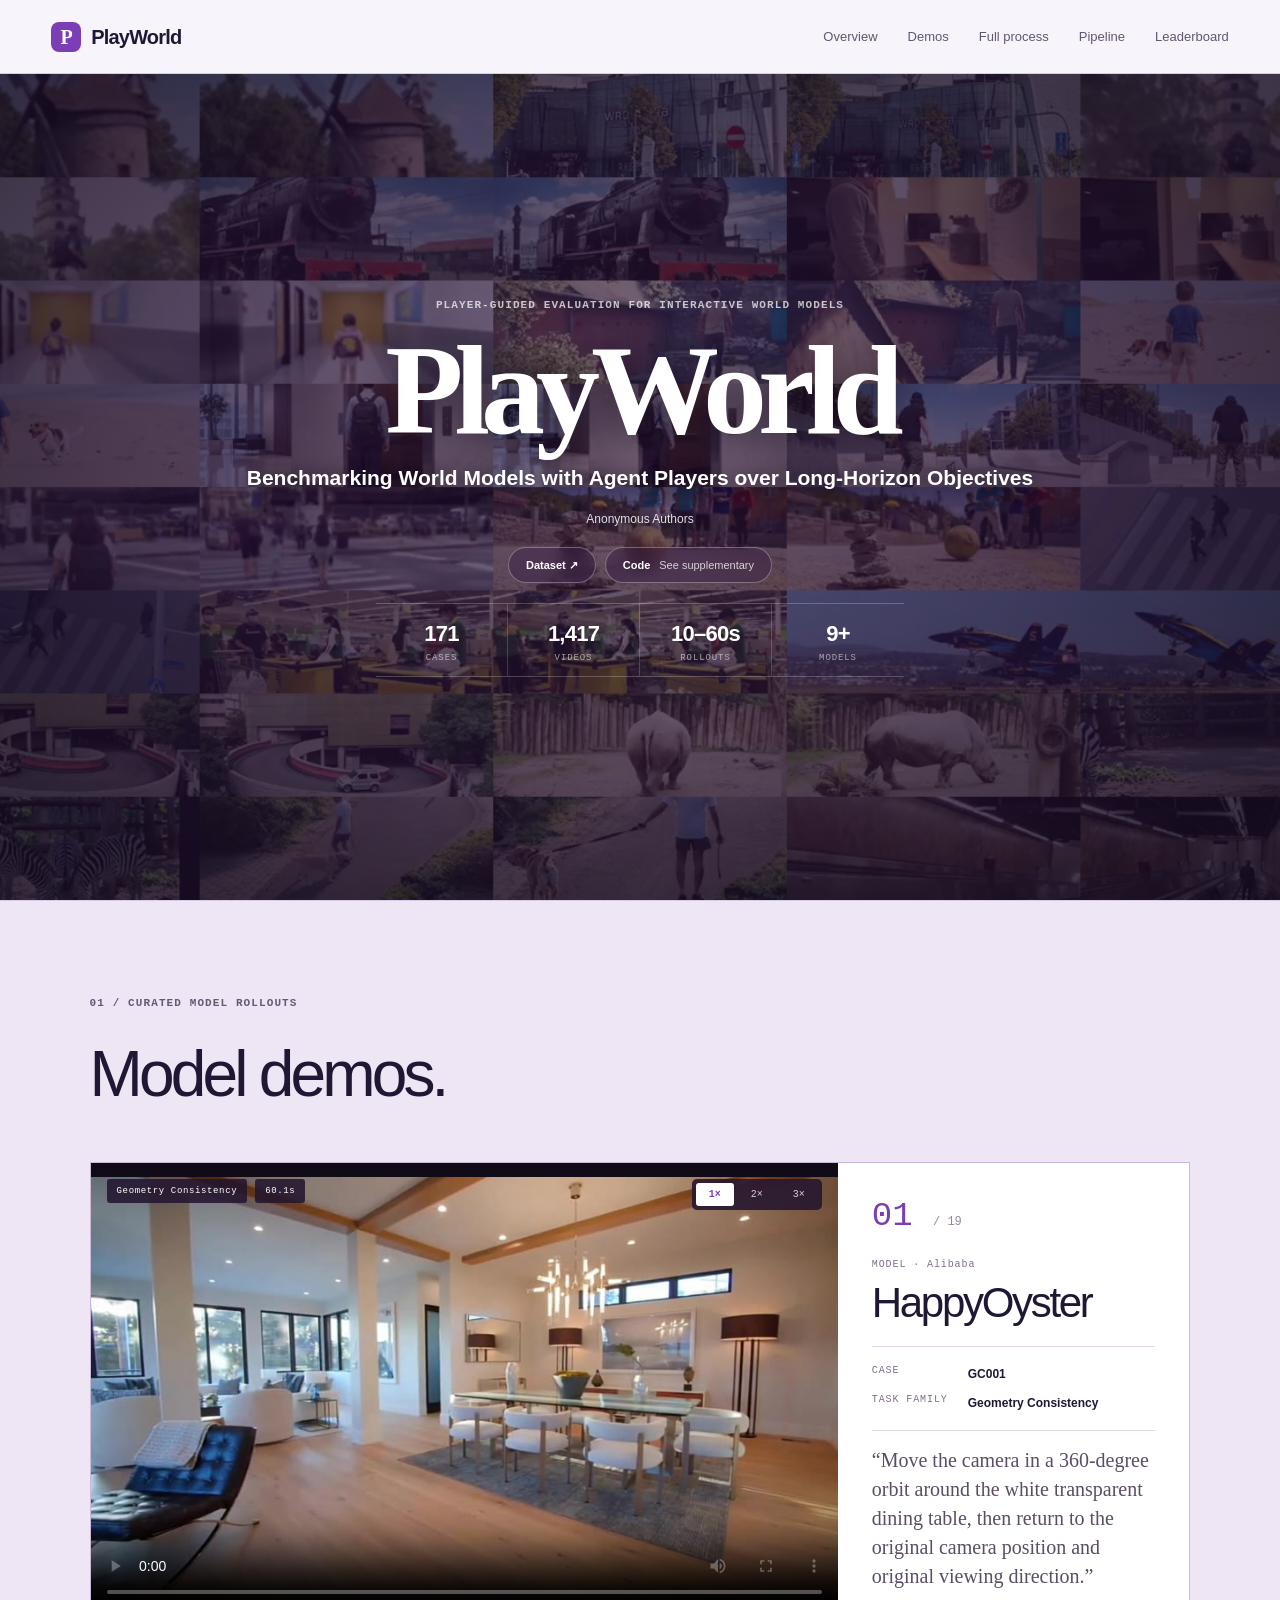
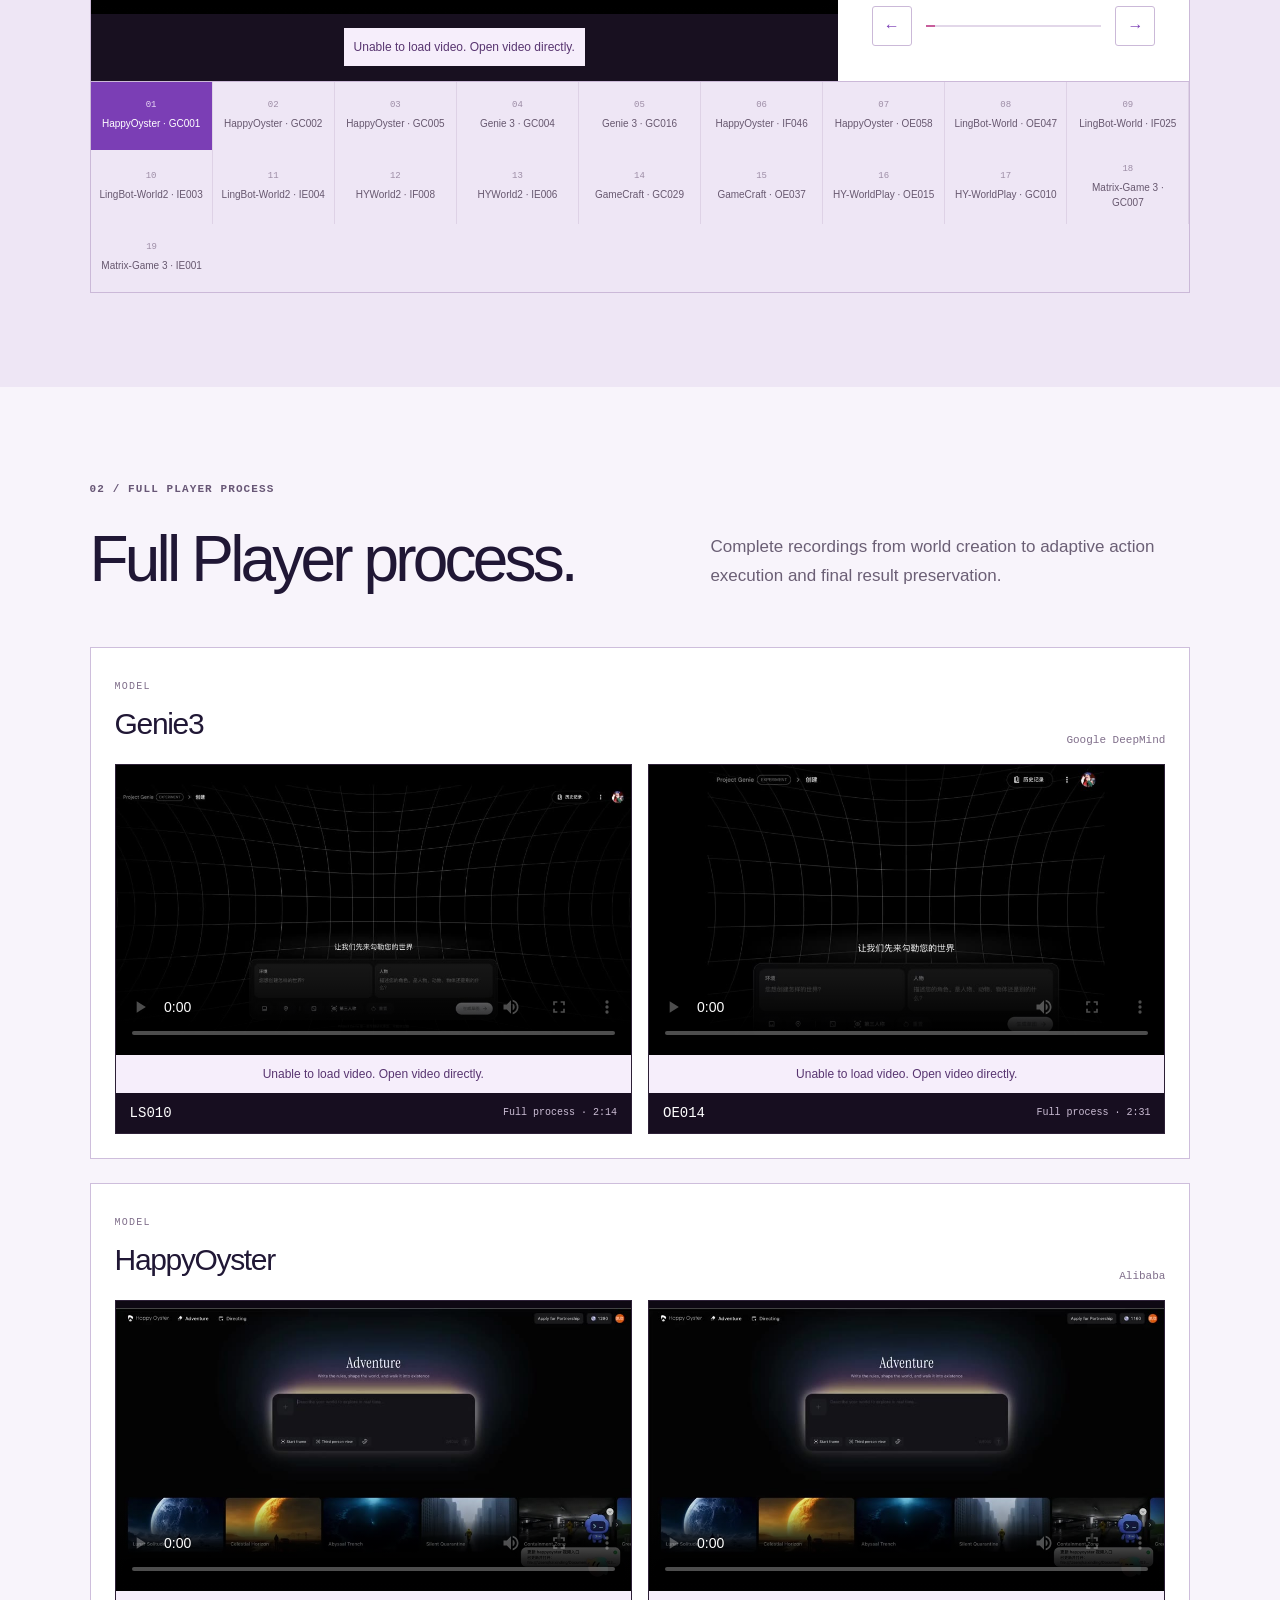
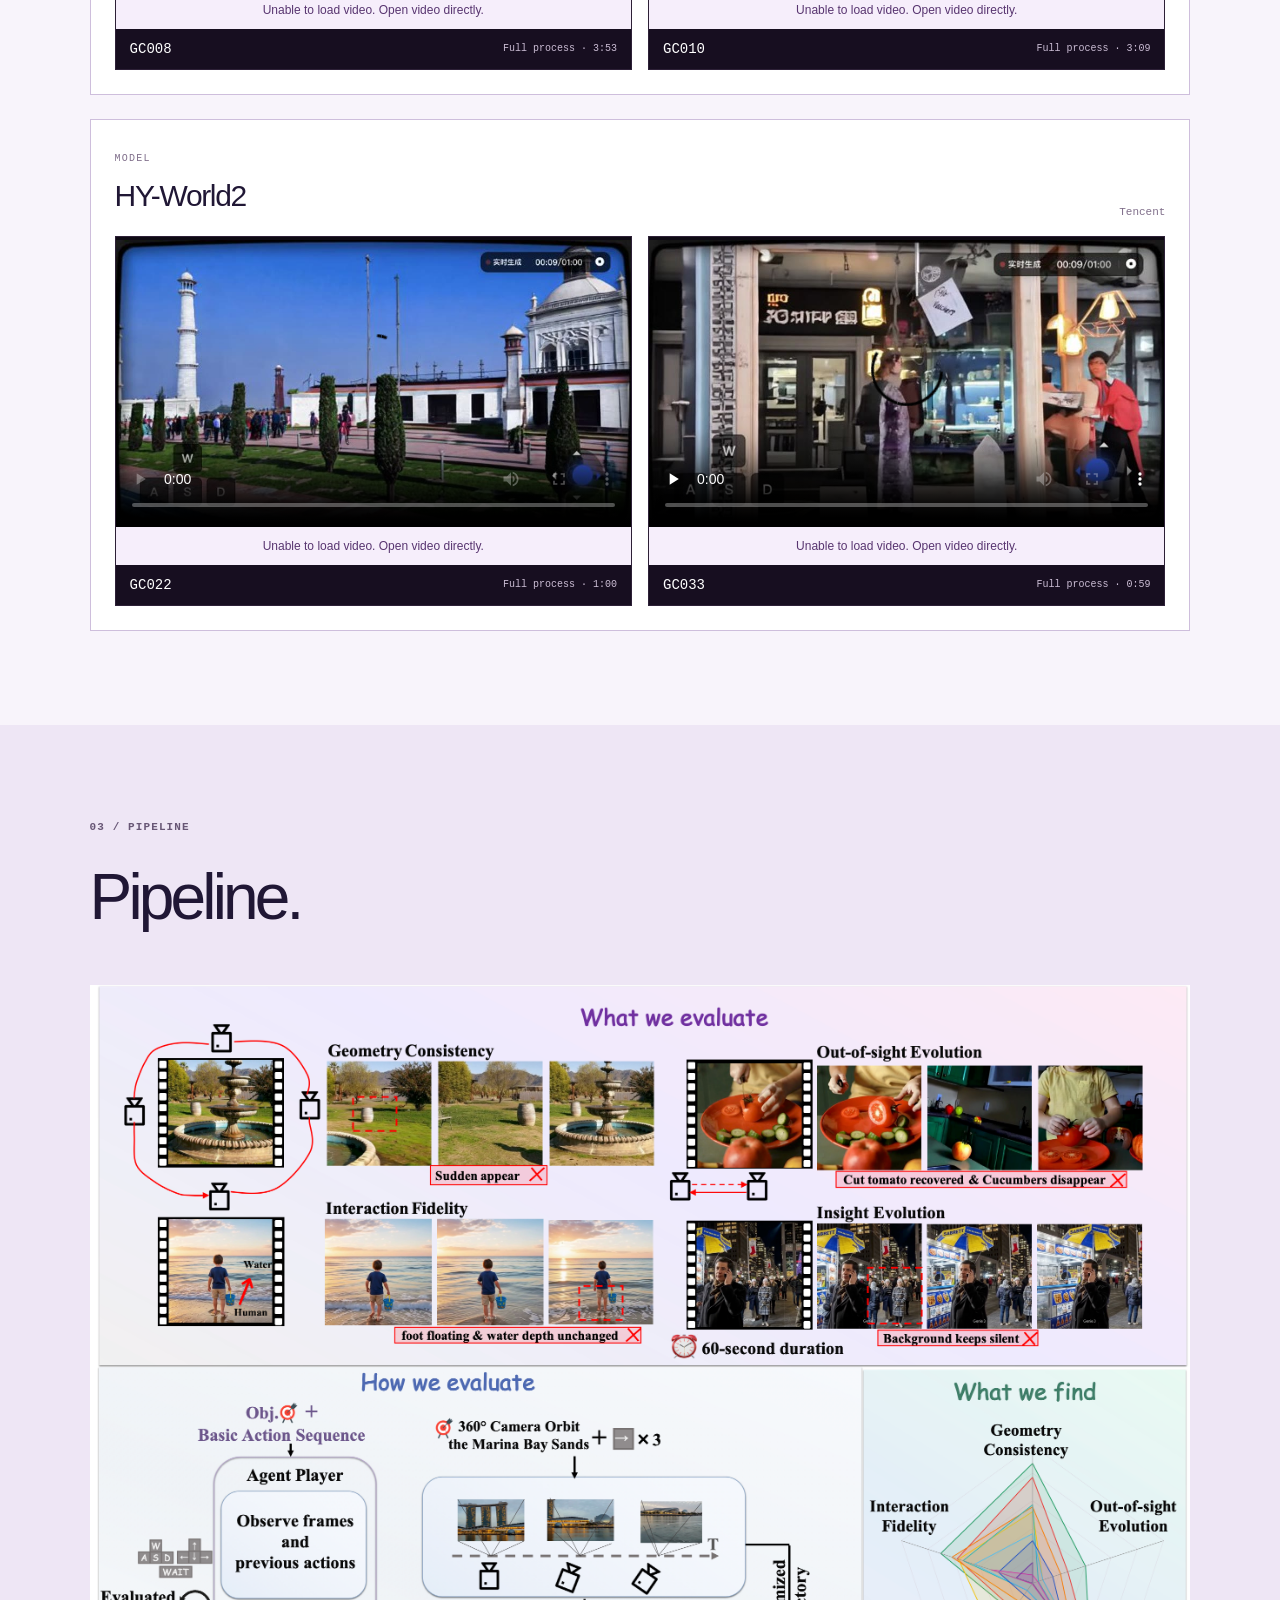
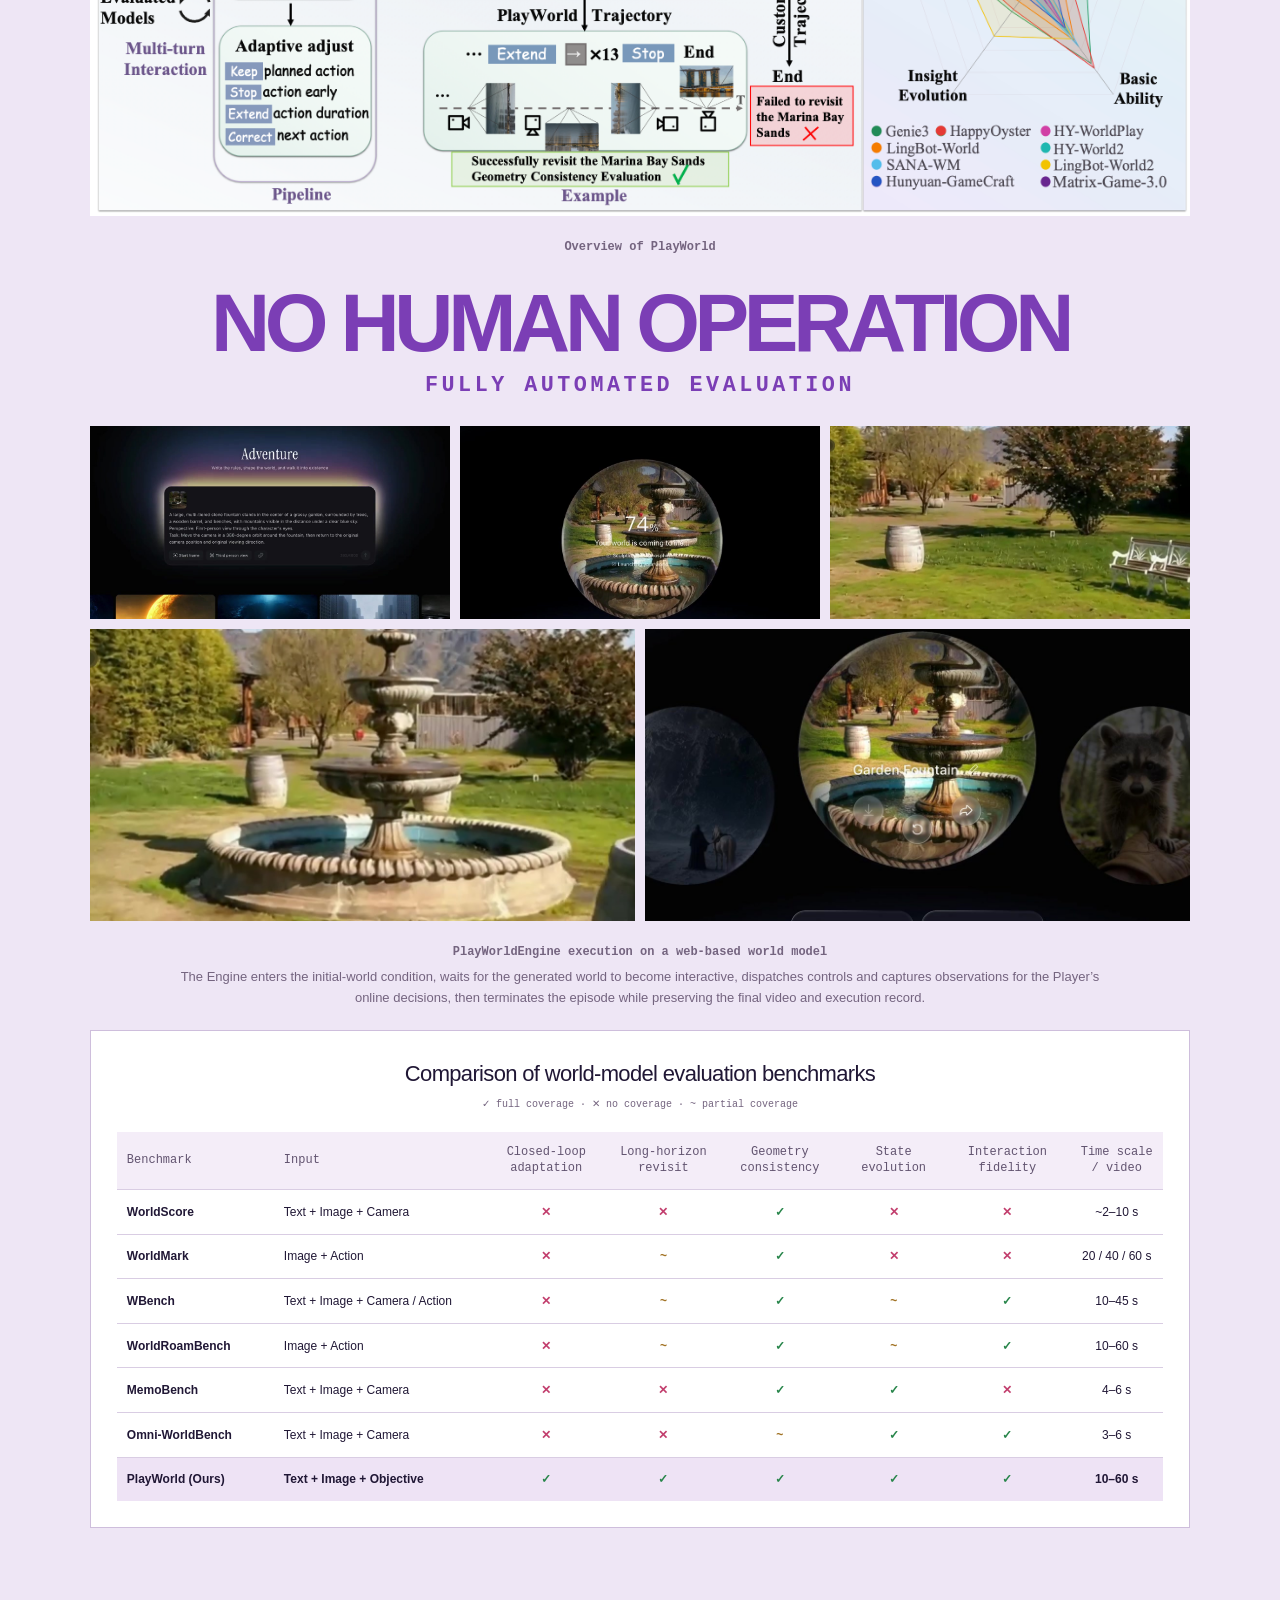
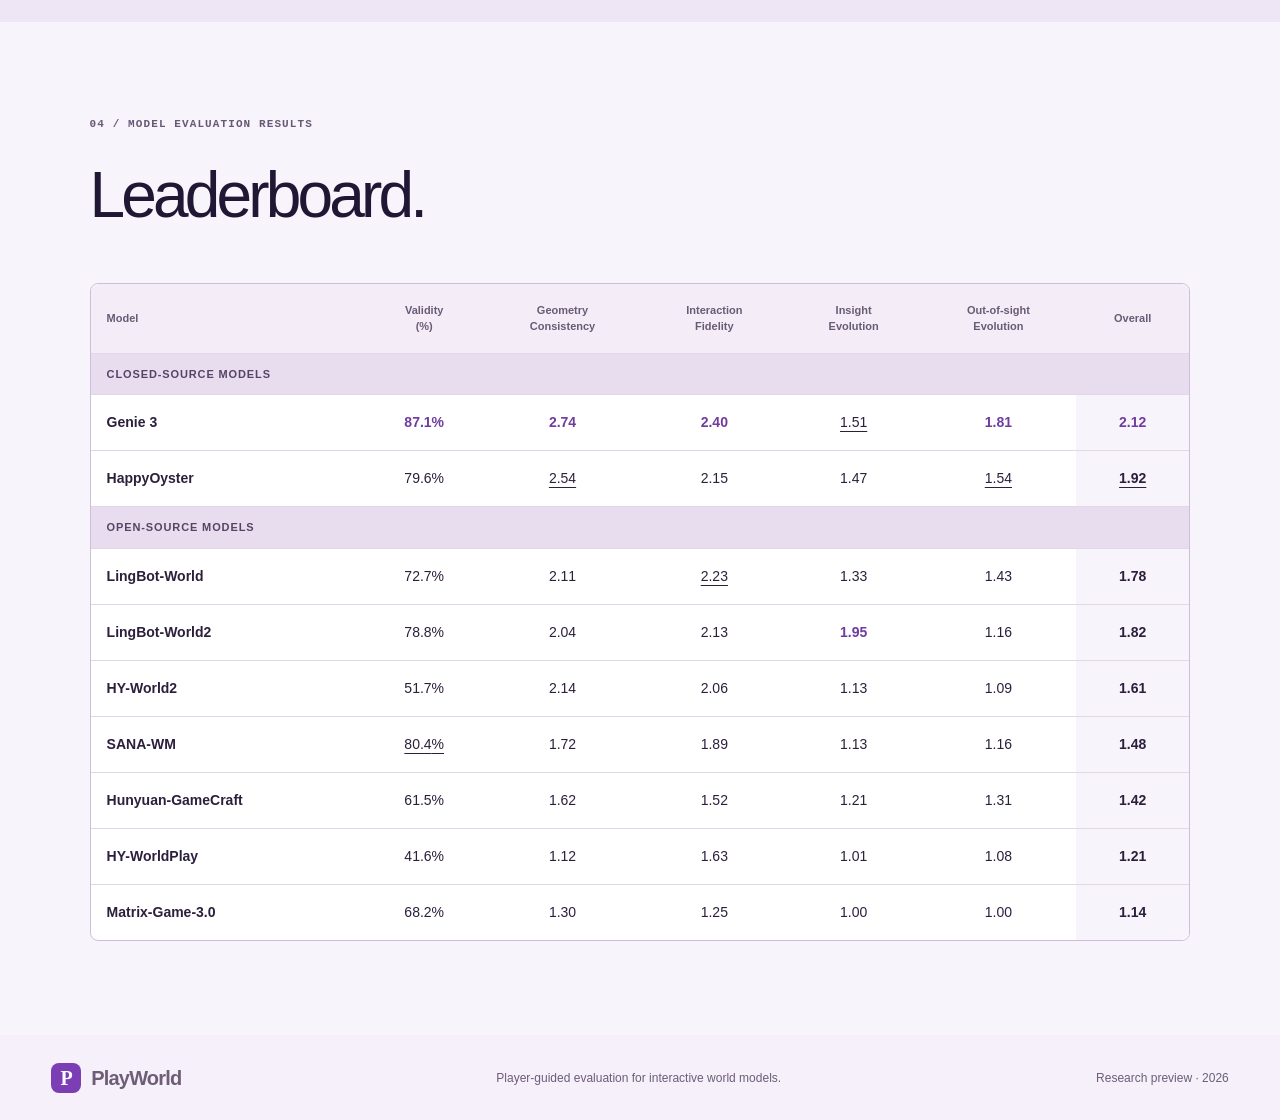
==== commit cf57f2ed: "Publish anonymous PlayWorld supplementary website" ====
--- a/PlayWorld/index.html
+++ b/PlayWorld/index.html
@@ -50,40 +50,7 @@
 .pw-leaderboard td:last-child{background:#f8f4fb;font-weight:600}
 #leaderboard{scroll-margin-top:74px;background:#f8f4fb}
 @media(max-width:640px){.nav{height:auto;min-height:64px;flex-wrap:wrap;padding-top:10px;padding-bottom:10px}.nav-links{flex-wrap:wrap}.pw-leaderboard{font-size:13px}.pw-leaderboard th,.pw-leaderboard td{padding:14px 12px}}
-
-.comparisons { background: #e8def2; scroll-margin-top: 74px; }
-.comparison-shell { background: #fff; border: 1px solid #cbb9d8; box-shadow: 0 18px 45px rgba(42, 29, 56, 0.08); }
-.comparison-top { padding: 26px 28px 22px; border-bottom: 1px solid #ded2e6; background: #fcfafd; }
-.comparison-header-bar { display: flex; justify-content: space-between; align-items: flex-end; gap: 20px; flex-wrap: wrap; margin-bottom: 18px; }
-.comparison-index-wrap { display: flex; align-items: baseline; gap: 18px; }
-.comparison-index { font: 32px var(--mono); color: var(--violet); line-height: 1; }
-.comparison-index span { color: #95859f; font-size: 12px; }
-.comparison-title-group small { font: 10px var(--mono); letter-spacing: .09em; color: #806f8b; display: block; }
-.comparison-title-group h3 { letter-spacing: -.045em; margin: 4px 0 0; font-size: clamp(24px, 2.6vw, 34px); line-height: 1.05; }
-.comparison-Controls-right { display: flex; align-items: center; gap: 16px; flex-wrap: wrap; }
-.comparison-badges { display: flex; gap: 8px; flex-wrap: wrap; }
-.comparison-badges span { font: 10px var(--mono); letter-spacing: .07em; padding: 6px 10px; border-radius: 3px; }
-.comp-badge-family { background: #eee4f6; color: var(--violet); font-weight: 700; }
-.comp-badge-vs { background: #22142f; color: #fff; }
-.comparison-nav-btns { min-width: 150px; }
-.comparison-prompt { padding: 16px 18px; border-left: 3px solid var(--violet); background: #f5effa; }
-.comparison-prompt-grid { display: grid; grid-template-columns: 1.35fr 1fr; gap: 22px; align-items: start; }
-.comparison-prompt span { display: block; margin-bottom: 6px; color: var(--violet); font: 700 9px var(--mono); letter-spacing: 0.12em; }
-.comparison-prompt p { margin: 0; color: #3c2f47; font-size: 14px; line-height: 1.55; font-weight: 600; }
-.comparison-prompt .comparison-explanation { margin-top: 10px; color: #63536e; font-size: 13px; font-weight: 400; line-height: 1.6; }
-.comparison-actions-box { display: grid; gap: 10px; background: #fff; border: 1px solid #d9cbe6; padding: 12px 14px; border-radius: 4px; }
-.comp-action-row span { color: #7a6888; margin-bottom: 4px; font: 700 9px var(--mono); }
-.comp-action-row.agent span { color: var(--violet); }
-.comp-action-row code { display: block; font: 11px/1.45 var(--mono); color: #2d2039; word-break: break-word; }
-.comp-action-row.agent code { color: #53277e; font-weight: 600; }
-.comparison-card { margin: 0; overflow: hidden; background: #140c1c; }
-.comparison-video-shell { position: relative; min-height: 240px; background: #0e0913; }
-.comparison-card video { display: block; width: 100%; aspect-ratio: 1280 / 356; object-fit: contain; background: #0e0913; max-height: none; }
-@media (max-width: 960px) {
-  .comparison-prompt-grid { grid-template-columns: 1fr; }
-}
-
-</style></head><body><main><nav class="nav" aria-label="Main navigation"><a class="brand" href="#top"><span class="brand-mark">P</span><span>PlayWorld</span></a><div class="nav-links"><a href="#top">Overview</a><a href="#demos">Demos</a><a href="#comparisons">Comparisons</a><a href="#full-process">Full process</a><a href="#gallery">Pipeline</a><a href="#leaderboard">Leaderboard</a></div></nav><section class="hero" id="top"><div class="hero-media" aria-hidden="true"><video class="hero-mosaic-video" muted="" loop="" playsinline="" preload="none" style="width:100%;height:100%;object-fit:cover;grid-column:1 / -1;grid-row:1 / -1;filter:saturate(.9) contrast(1.04)" data-poster="https://playworld-2026.github.io/project/PlayWorld/hero-mosaic.jpg"><source type="video/mp4" data-src="https://playworld-2026.github.io/project/PlayWorld/hero-mosaic.mp4"></video></div><div class="hero-shade"></div><div class="hero-content"><div class="eyebrow">PLAYER-GUIDED EVALUATION FOR INTERACTIVE WORLD MODELS</div><h1>PlayWorld</h1><p class="paper-title">Benchmarking World Models with Agent Players over Long-Horizon Objectives</p><p class="paper-authors">Anonymous Authors</p><div class="hero-links" aria-label="Project resources"><a href="https://huggingface.co/datasets/WorldModelBenchmark/playworld-bench-anonymous" target="_blank" rel="noopener noreferrer">Dataset ↗</a><span class="code-reference">Code <span>See supplementary</span></span></div><div class="hero-stats" aria-label="Benchmark summary"><div><strong>171</strong><span>Cases</span></div><div><strong>1,417</strong><span>Videos</span></div><div><strong>10–60s</strong><span>Rollouts</span></div><div><strong>9+</strong><span>Models</span></div></div></div></section><section class="section demos" id="demos" data-lazy-section data-content-url="./runtime/demos-a83e99b47d72.html"><div class="section-kicker">01 / CURATED MODEL ROLLOUTS</div><div class="section-head"><h2>Model demos.</h2></div><div class="section-content" data-state="idle"><button class="section-load" type="button">Load section</button></div></section><section class="section comparisons" id="comparisons" data-lazy-section data-content-url="./runtime/comparisons-ablation.html"><div class="section-kicker">02 / CONTROL STRATEGY ABLATION (PRESET ONLY VS. PRESET + AGENT)</div><div class="section-head"><h2>Control Strategies.</h2><p>Side-by-side comparison between fixed preset actions (Preset Only) and online adaptive execution (WorldPlay Agent).</p></div><div class="section-content" data-state="idle"><button class="section-load" type="button">Load section</button></div></section><section class="section full-process" id="full-process" data-lazy-section data-content-url="./runtime/full-process-969e9f841ab0.html"><div class="section-kicker">03 / FULL PLAYER PROCESS</div><div class="section-head"><h2>Full Player process.</h2><p>Complete recordings from world creation to adaptive action execution and final result preservation.</p></div><div class="section-content" data-state="idle"><button class="section-load" type="button">Load section</button></div></section><section class="section engine" id="gallery" data-lazy-section data-content-url="./runtime/gallery-c6d33d4fd47a.html"><div class="section-kicker">04 / PIPELINE</div><div class="section-head"><h2>Pipeline.</h2></div><div class="section-content" data-state="idle"><button class="section-load" type="button">Load section</button></div></section><section class="section" id="leaderboard" data-lazy-section data-content-url="./runtime/leaderboard-3d357001b64a.html"><div class="section-kicker">05 / MODEL EVALUATION RESULTS</div><div class="section-head"><h2>Leaderboard.</h2></div><div class="section-content" data-state="idle"><button class="section-load" type="button">Load section</button></div></section><footer><a class="brand" href="#top"><span class="brand-mark">P</span><span>PlayWorld</span></a><p>Player-guided evaluation for interactive world models.</p><span>Research preview · 2026</span></footer></main><script>(() => {
+</style></head><body><main><nav class="nav" aria-label="Main navigation"><a class="brand" href="#top"><span class="brand-mark">P</span><span>PlayWorld</span></a><div class="nav-links"><a href="#top">Overview</a><a href="#demos">Demos</a><a href="#full-process">Full process</a><a href="#gallery">Pipeline</a><a href="#leaderboard">Leaderboard</a></div></nav><section class="hero" id="top"><div class="hero-media" aria-hidden="true"><video class="hero-mosaic-video" muted="" loop="" playsinline="" preload="none" style="width:100%;height:100%;object-fit:cover;grid-column:1 / -1;grid-row:1 / -1;filter:saturate(.9) contrast(1.04)" data-poster="https://playworld-2026.github.io/project/PlayWorld/hero-mosaic.jpg"><source type="video/mp4" data-src="https://playworld-2026.github.io/project/PlayWorld/hero-mosaic.mp4"></video></div><div class="hero-shade"></div><div class="hero-content"><div class="eyebrow">PLAYER-GUIDED EVALUATION FOR INTERACTIVE WORLD MODELS</div><h1>PlayWorld</h1><p class="paper-title">Benchmarking World Models with Agent Players over Long-Horizon Objectives</p><p class="paper-authors">Anonymous Authors</p><div class="hero-links" aria-label="Project resources"><a href="https://huggingface.co/datasets/WorldModelBenchmark/playworld-bench-anonymous" target="_blank" rel="noopener noreferrer">Dataset ↗</a><span class="code-reference">Code <span>See supplementary</span></span></div><div class="hero-stats" aria-label="Benchmark summary"><div><strong>171</strong><span>Cases</span></div><div><strong>1,417</strong><span>Videos</span></div><div><strong>10–60s</strong><span>Rollouts</span></div><div><strong>9+</strong><span>Models</span></div></div></div></section><section class="section demos" id="demos" data-lazy-section data-content-url="./runtime/demos-a83e99b47d72.html"><div class="section-kicker">01 / CURATED MODEL ROLLOUTS</div><div class="section-head"><h2>Model demos.</h2></div><div class="section-content" data-state="idle"><button class="section-load" type="button">Load section</button></div></section><section class="section full-process" id="full-process" data-lazy-section data-content-url="./runtime/full-process-969e9f841ab0.html"><div class="section-kicker">02 / FULL PLAYER PROCESS</div><div class="section-head"><h2>Full Player process.</h2><p>Complete recordings from world creation to adaptive action execution and final result preservation.</p></div><div class="section-content" data-state="idle"><button class="section-load" type="button">Load section</button></div></section><section class="section engine" id="gallery" data-lazy-section data-content-url="./runtime/gallery-c6d33d4fd47a.html"><div class="section-kicker">03 / PIPELINE</div><div class="section-head"><h2>Pipeline.</h2></div><div class="section-content" data-state="idle"><button class="section-load" type="button">Load section</button></div></section><section class="section" id="leaderboard" data-lazy-section data-content-url="./runtime/leaderboard-3d357001b64a.html"><div class="section-kicker">04 / MODEL EVALUATION RESULTS</div><div class="section-head"><h2>Leaderboard.</h2></div><div class="section-content" data-state="idle"><button class="section-load" type="button">Load section</button></div></section><footer><a class="brand" href="#top"><span class="brand-mark">P</span><span>PlayWorld</span></a><p>Player-guided evaluation for interactive world models.</p><span>Research preview · 2026</span></footer></main><script>(() => {
   'use strict';
   const warmed = new Set();
   let preloadQueueStarted = false;
@@ -250,59 +217,6 @@
   demo.addEventListener('loadedmetadata', () => { demo.playbackRate = speed; });
   demo.addEventListener('ended', () => selectDemo(selected + 1));
   }
-
-  function initializeComparisons(root) {
-    const dataEl = root.querySelector('#comparison-data');
-    if (!dataEl) return;
-    const items = JSON.parse(dataEl.textContent);
-    const video = root.querySelector('.comparison-video-shell video');
-    const speedBtns = [...root.querySelectorAll('.comp-speed button')];
-    let selected = 0;
-    let speed = 1;
-
-    function selectComparison(index) {
-      selected = (index + items.length) % items.length;
-      const item = items[selected];
-      resetVideo(video);
-      video.querySelector('source').dataset.src = item.src;
-      video.dataset.poster = item.poster;
-      video.poster = item.poster;
-      if (video._errorLink) video._errorLink.hidden = true;
-      connectVideo(video);
-
-      root.querySelector('.comparison-title-group small').textContent = 'MODEL · ' + item.org + ' · ' + item.model;
-      root.querySelector('.comparison-title-group h3').textContent = item.caseId + ' · ' + item.tag;
-      root.querySelector('.comp-badge-family').textContent = item.family;
-      root.querySelector('.comp-objective-text').textContent = item.objective;
-      root.querySelector('.comparison-explanation').innerHTML = item.explanation;
-      root.querySelector('.comp-preset-code').textContent = item.presetAction;
-      root.querySelector('.comp-agent-code').textContent = item.agentAction;
-
-      const counter = root.querySelector('.comparison-index');
-      counter.replaceChildren(document.createTextNode(String(selected + 1).padStart(2, '0') + ' '));
-      const total = document.createElement('span');
-      total.textContent = '/ ' + String(items.length).padStart(2, '0');
-      counter.append(total);
-
-      root.querySelector('.comparison-nav-btns .progress i').style.width = ((selected + 1) / items.length * 100) + '%';
-    }
-
-    root.querySelector('[aria-label="Previous comparison"]')?.addEventListener('click', () => selectComparison(selected - 1));
-    root.querySelector('[aria-label="Next comparison"]')?.addEventListener('click', () => selectComparison(selected + 1));
-
-    speedBtns.forEach((button, index) => {
-      button.addEventListener('click', () => {
-        speed = index + 1;
-        video.playbackRate = speed;
-        speedBtns.forEach((b, i) => {
-          b.classList.toggle('active', i === index);
-          b.setAttribute('aria-pressed', String(i === index));
-        });
-      });
-    });
-    video.addEventListener('loadedmetadata', () => { video.playbackRate = speed; });
-  }
-
   function releaseVideo(video) {
     video.pause();
   }
@@ -396,7 +310,6 @@
         container.dataset.state = 'ready';
         initializeMedia(container);
         if (section.id === 'demos') initializeDemos(container);
-        if (section.id === 'comparisons') initializeComparisons(container);
         section.querySelector('template')?.remove();
         sectionObserver?.unobserve(container);
         return true;
@@ -446,7 +359,6 @@
   // Load the small sections first; video downloads then run one at a time.
   mountSection(document.getElementById('demos')).then(async ready => {
     if (!ready) return;
-    await mountSection(document.getElementById('comparisons'));
     await mountSection(document.getElementById('full-process'));
     preloadVideosInOrder();
   });
